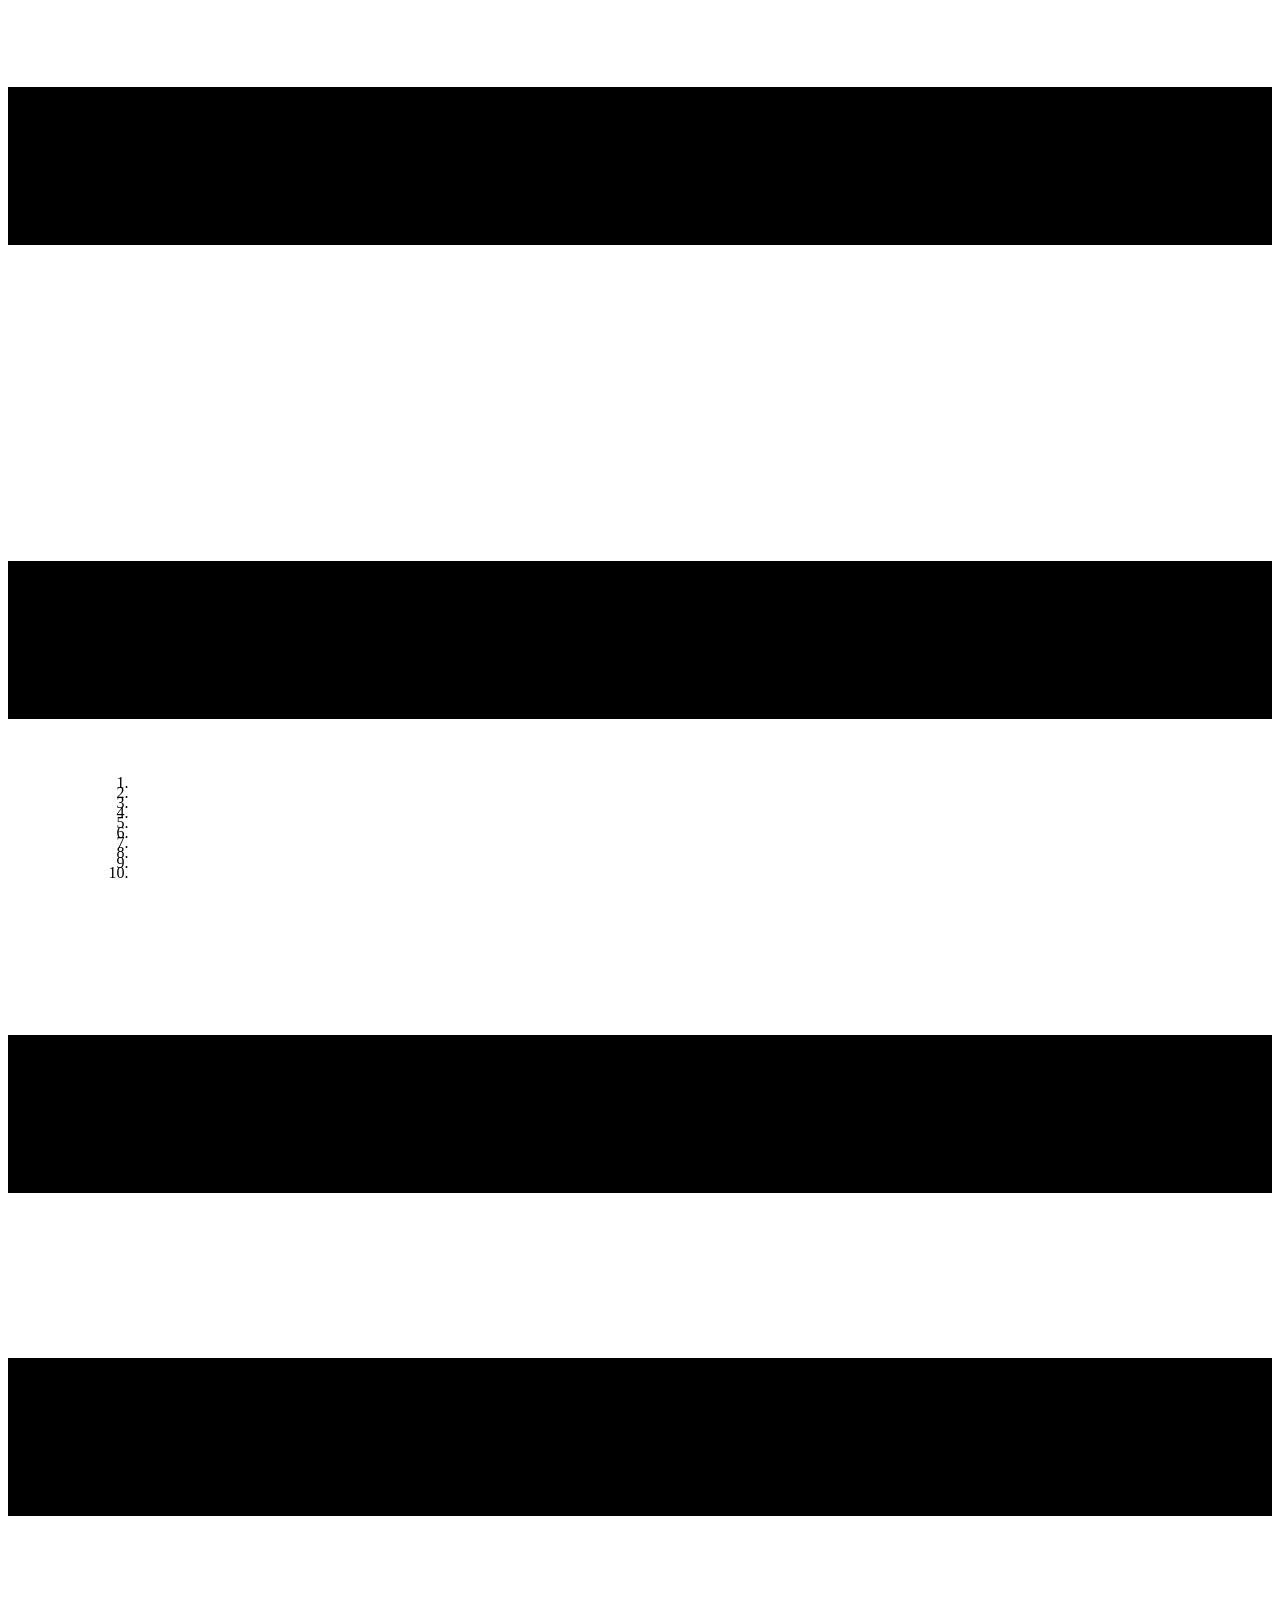
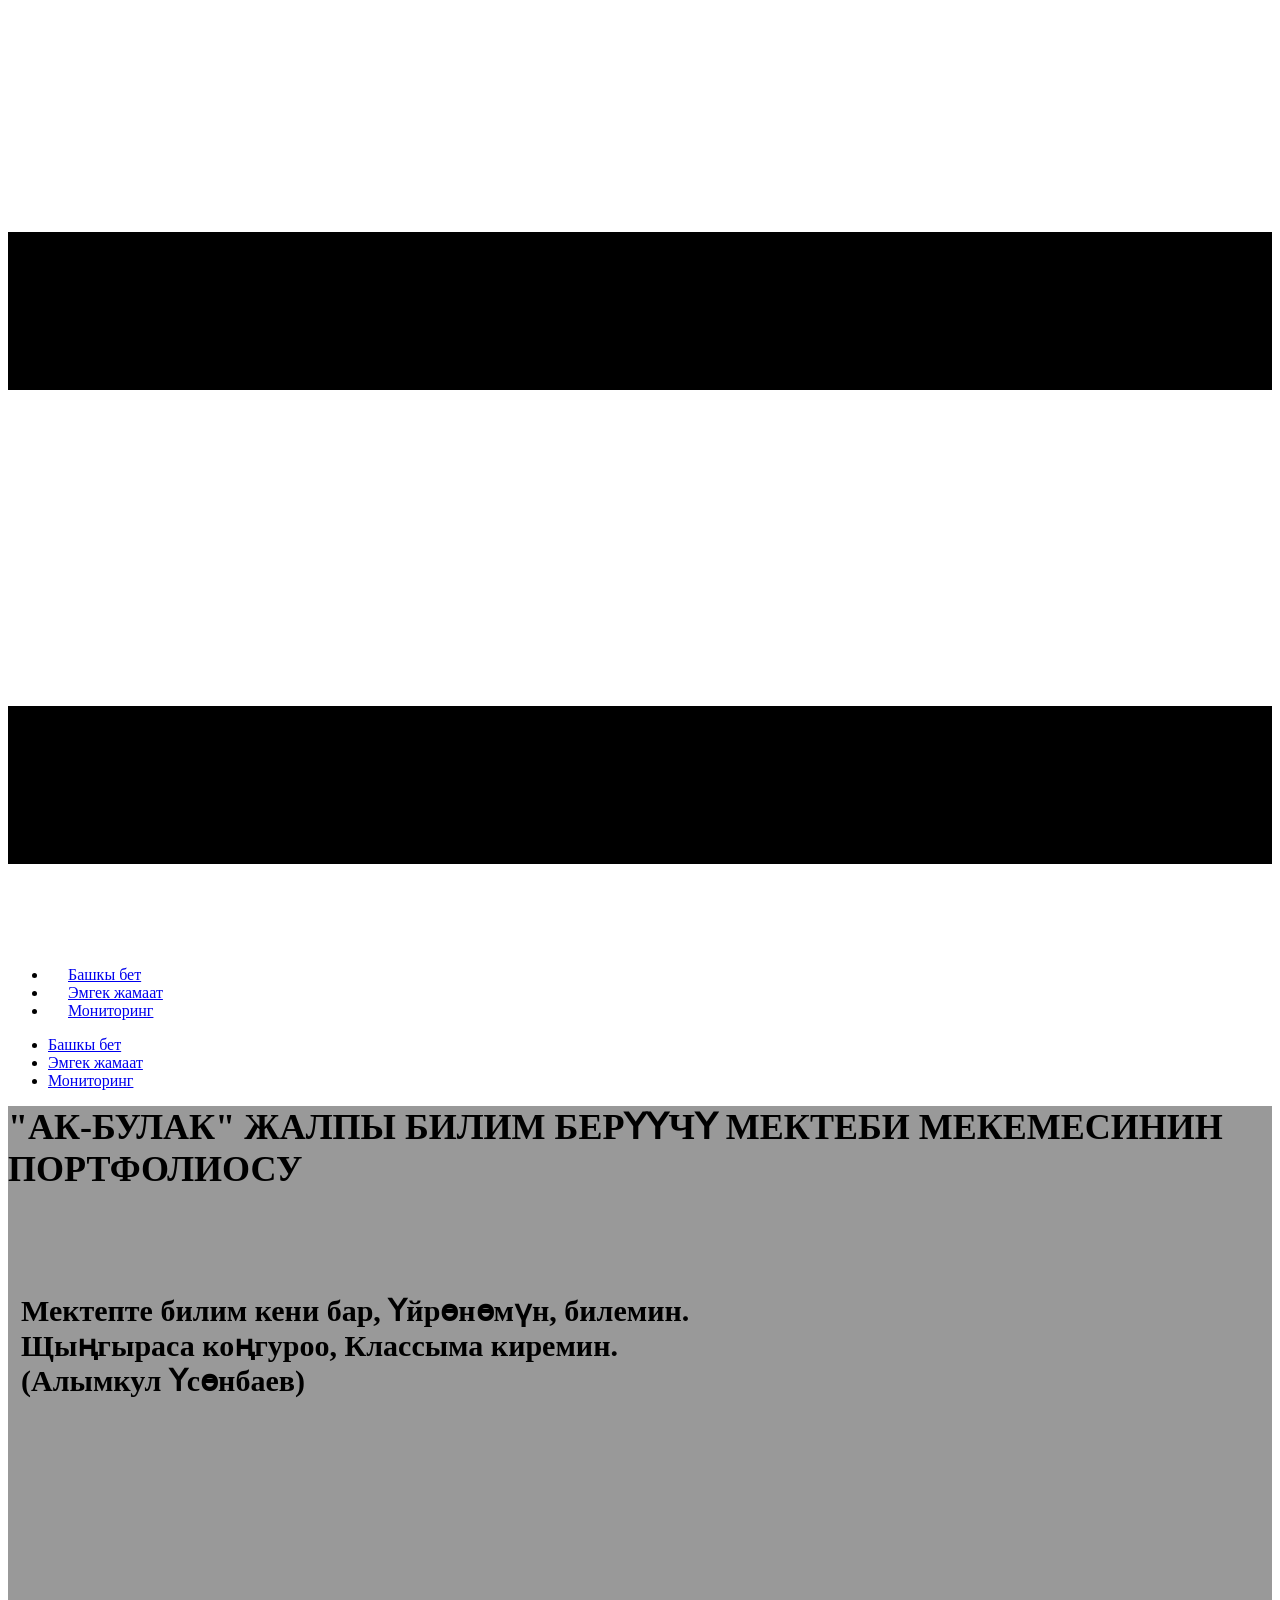
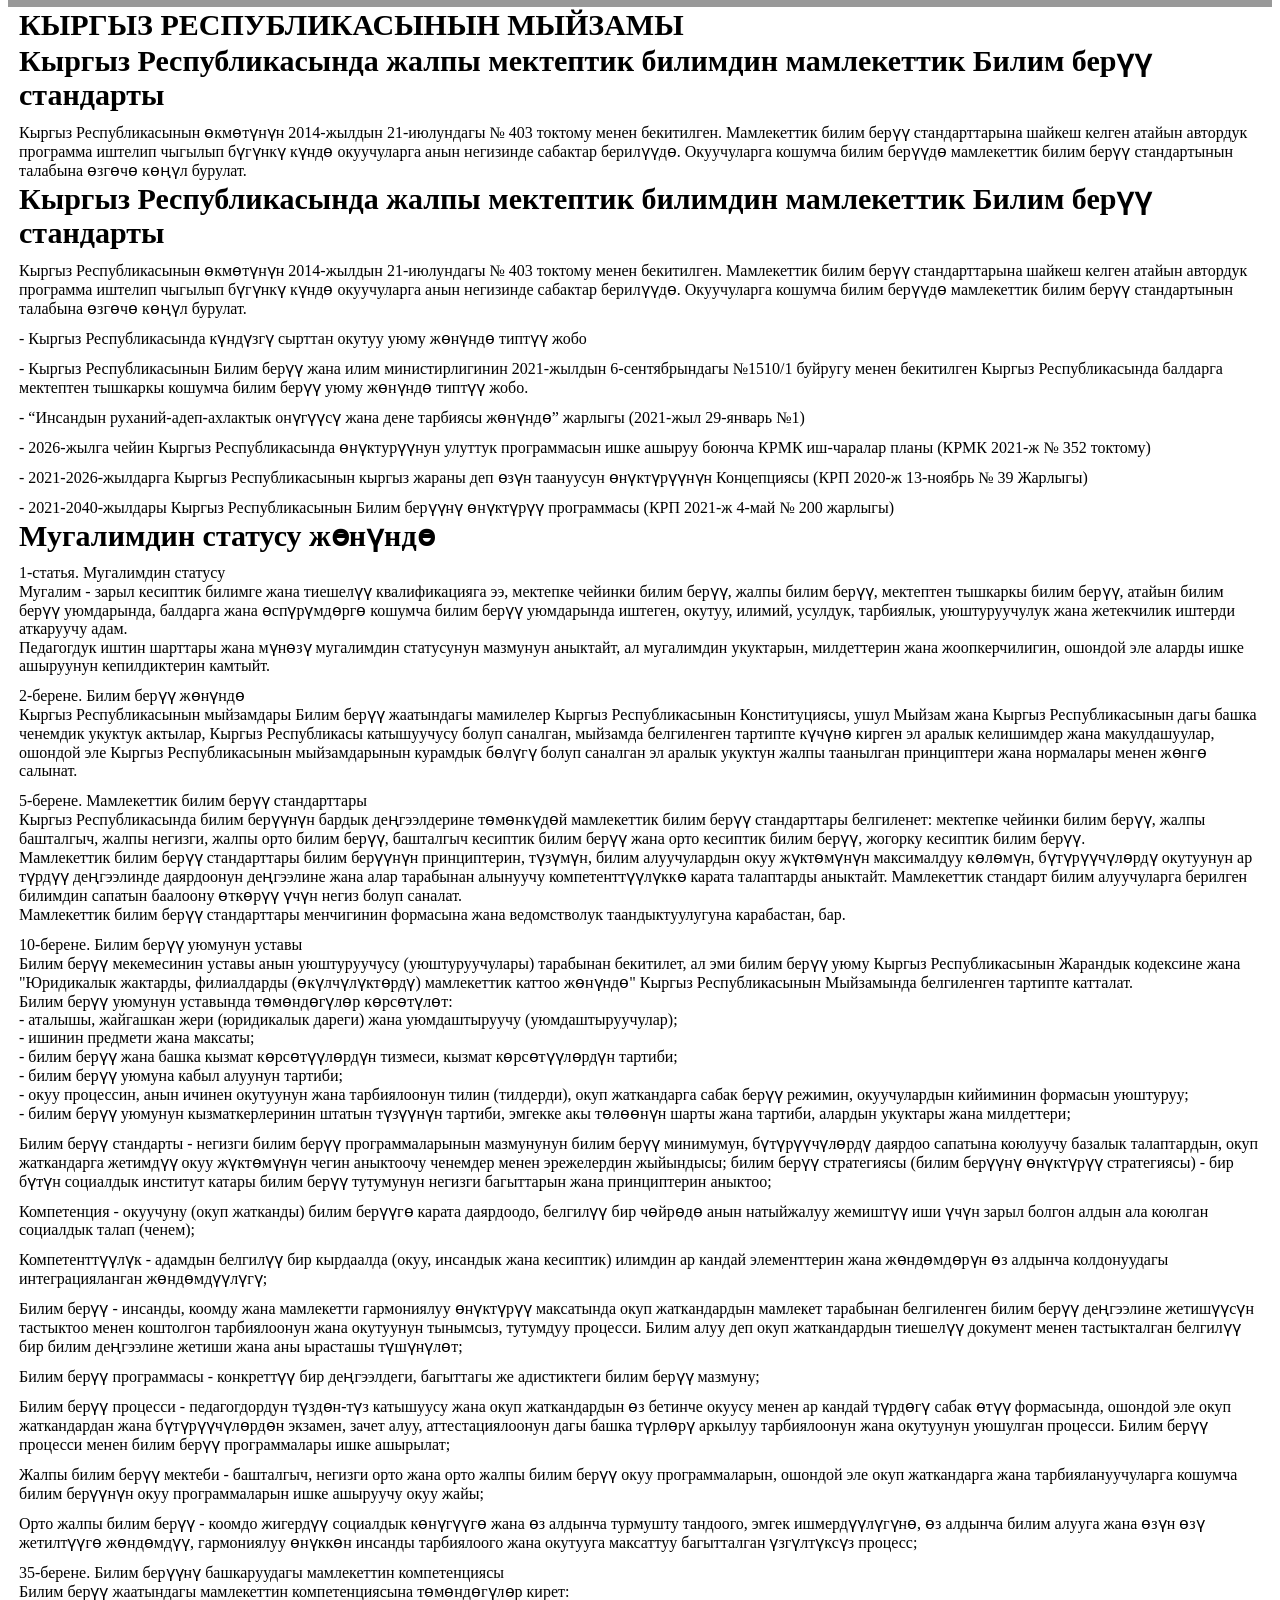
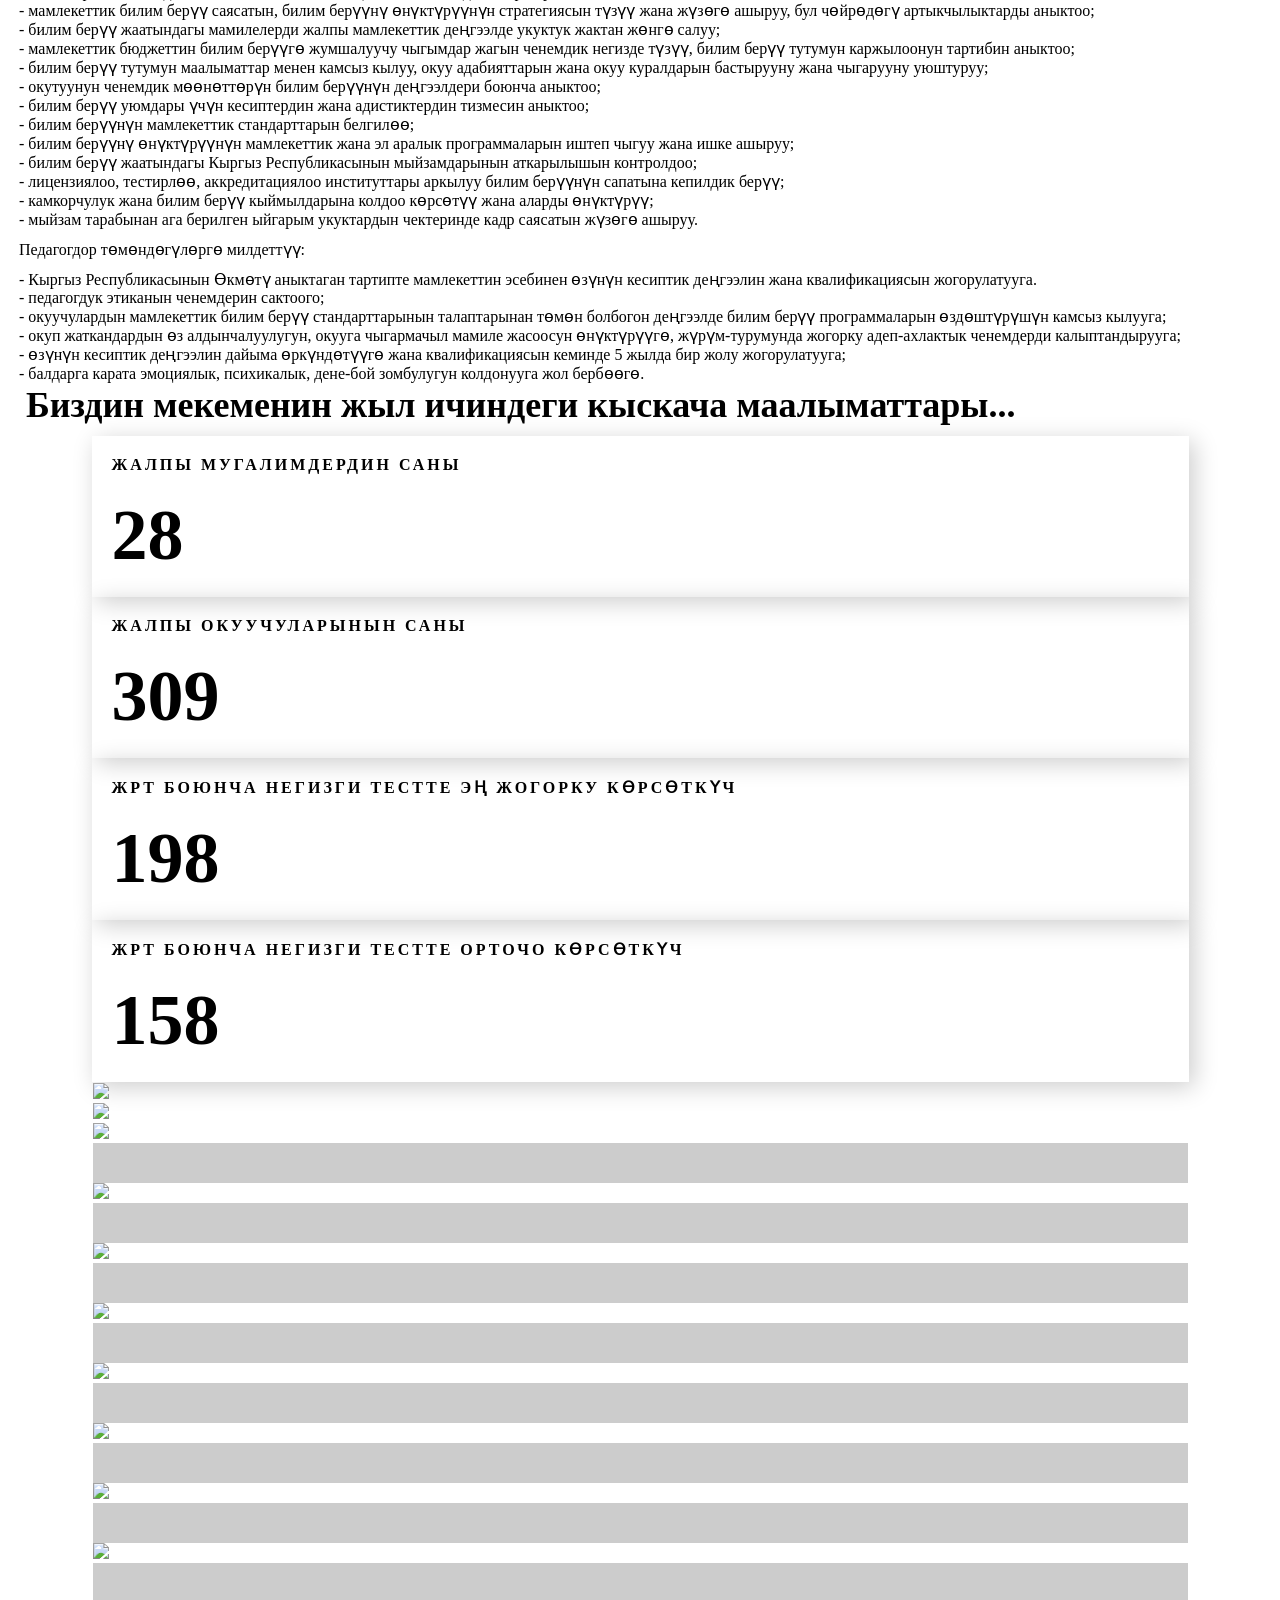
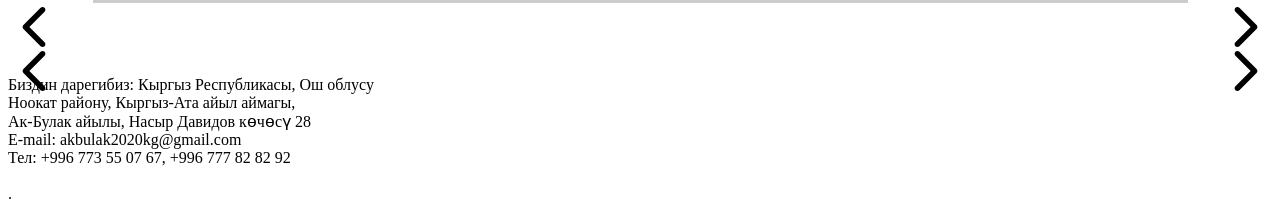
==== index.html @ a294e68c "Add files via upload" ====
<!DOCTYPE html>
<html style="font-size: 16px;" lang="ru"><head>
    <meta name="viewport" content="width=device-width, initial-scale=1.0">
    <meta charset="utf-8">
    <meta name="keywords" content="Архитекторская компания, О нас, 01, 02, 03, Преимущества работы с нами, Полный комплекс инжиниринговых услуг, 01, 02, 03, Наш путь, Ваше видение плюс наш опыт, Мы утверждаем, что хорошие идеи могут прийти откуда угодно., Подпишитесь и следите за нами">
    <meta name="description" content="">
    <title>Главная</title>
    <link rel="stylesheet" href="nicepage.css" media="screen">
<link rel="stylesheet" href="index.css" media="screen">
    <script class="u-script" type="text/javascript" src="jquery.js" defer=""></script>
    <script class="u-script" type="text/javascript" src="nicepage.js" defer=""></script>
    <meta name="generator" content="Nicepage 7.2.3, nicepage.com">
    <link id="u-theme-google-font" rel="stylesheet" href="https://fonts.googleapis.com/css?family=Montserrat:100,100i,200,200i,300,300i,400,400i,500,500i,600,600i,700,700i,800,800i,900,900i|Open+Sans:300,300i,400,400i,500,500i,600,600i,700,700i,800,800i">
    <link id="u-page-google-font" rel="stylesheet" href="https://fonts.googleapis.com/css?family=Montserrat:100,100i,200,200i,300,300i,400,400i,500,500i,600,600i,700,700i,800,800i,900,900i|Lato:100,100i,300,300i,400,400i,700,700i,900,900i">
    <script type="application/ld+json">{
		"@context": "http://schema.org",
		"@type": "Organization",
		"name": ""
}</script>
    <meta name="theme-color" content="#478ac9">
    <meta property="og:title" content="Главная">
    <meta property="og:type" content="website">
  <meta data-intl-tel-input-cdn-path="intlTelInput/"></head>
  <body data-home-page="Главная.html" data-home-page-title="Главная" data-path-to-root="./" data-include-products="false" class="u-body u-xl-mode" data-lang="ru">
    <header class="u-clearfix u-custom-color-2 u-header u-header" id="sec-9c3a">
      <div class="u-clearfix u-sheet u-valign-middle u-sheet-1">
        <nav class="u-align-center u-menu u-menu-one-level u-offcanvas u-menu-1">
          <div class="menu-collapse u-custom-font u-font-georgia" style="font-size: 1.875rem; letter-spacing: 0px; font-weight: 700;">
            <a class="u-button-style u-custom-left-right-menu-spacing u-custom-padding-bottom u-custom-text-active-color u-custom-text-hover-color u-custom-top-bottom-menu-spacing u-hamburger-link u-nav-link u-text-active-palette-1-base u-text-hover-palette-2-base" href="#">
              <svg class="u-svg-link" viewBox="0 0 24 24">
                <use xlink:href="#menu-hamburger"></use></svg>
              <svg class="u-svg-content" version="1.1" id="menu-hamburger" viewBox="0 0 16 16" x="0px" y="0px" xmlns:xlink="http://www.w3.org/1999/xlink" xmlns="http://www.w3.org/2000/svg"><g><rect y="1" width="16" height="2"></rect><rect y="7" width="16" height="2"></rect><rect y="13" width="16" height="2"></rect>
</g></svg>
            </a>
          </div>
          <div class="u-nav-container">
            <ul class="u-custom-font u-font-georgia u-nav u-unstyled u-nav-1">
              <li class="u-nav-item">
                <a class="u-button-style u-nav-link u-text-active-custom-color-4 u-text-hover-custom-color-5" href="index.html" target="_blank" style="padding: 10px 20px;">Башкы бет</a>
</li><li class="u-nav-item">
  <a class="u-button-style u-nav-link u-text-active-custom-color-4 u-text-hover-custom-color-5" href="Эмгек.html" target="_blank" style="padding: 10px 20px;">Эмгек жамаат</a>
</li><li class="u-nav-item">
  <a class="u-button-style u-nav-link u-text-active-custom-color-4 u-text-hover-custom-color-5" href="Мониторинг.html" target="_blank" style="padding: 10px 20px;">Мониторинг</a>
</li></ul>
          </div>
          <div class="u-nav-container-collapse">
            <div class="u-black u-container-style u-inner-container-layout u-opacity u-opacity-95 u-sidenav">
              <div class="u-inner-container-layout u-sidenav-overflow">
                <div class="u-menu-close"></div>
                <ul class="u-align-center u-nav u-popupmenu-items u-unstyled u-nav-2">
                  <li class="u-nav-item">
                    <a class="u-button-style u-nav-link" href="index.html" target="_blank">Башкы бет</a>
</li><li class="u-nav-item">
  <a class="u-button-style u-nav-link" href="Эмгек.html" target="_blank">Эмгек жамаат</a>
</li><li class="u-nav-item">
  <a class="u-button-style u-nav-link" href="Мониторинг.html" target="_blank">Мониторинг</a>
</li></ul>
              </div>
            </div>
            <div class="u-black u-menu-overlay u-opacity u-opacity-70"></div>
          </div>
        </nav>
      </div>
    </header>
    <section class="u-align-center u-clearfix u-image u-shading u-section-1" id="sec-f0cb" data-image-width="1600" data-image-height="900">
      <div class="u-clearfix u-sheet u-valign-middle u-sheet-1">
        <h1 class="u-align-center u-custom-font u-font-georgia u-text u-text-custom-color-2 u-title u-text-1">"АК-БУЛАК" ЖАЛПЫ БИЛИМ БЕРҮҮЧҮ МЕКТЕБИ МЕКЕМЕСИНИН ПОРТФОЛИОСУ</h1>
        <br><br><br><br><br>
        <p class="u-align-center u-custom-font u-font-georgia u-large-text u-text u-text-variant u-text-2"> Мектепте билим кени бар,
          Үйрөнөмүн, билемин.
          <br>  Щыңгыраса коңгуроо,
          Классыма киремин.
          <br>(Алымкул Үсөнбаев)</p>
      </div>
    </section>
    <section class="u-align-center u-clearfix u-text-active-custom-color-4 u-section-2" id="sec-3f55">
      <div class="u-clearfix u-sheet u-valign-middle u-sheet-1">
        <h4 class="u-align-center u-custom-font u-font-georgia u-text u-text-custom-color-1 u-text-1">КЫРГЫЗ РЕСПУБЛИКАСЫНЫН МЫЙЗАМЫ</h4>
        <h4 class="u-align-center u-custom-font u-font-georgia u-text u-text-custom-color-3 u-text-1 u-text-custom-color-4">
          Кыргыз Республикасында жалпы мектептик билимдин мамлекеттик Билим берүү стандарты
        </h4>
        <h4 class="u-align-justify u-custom-font u-font-georgia u-text u-text-2">
        Кыргыз Республикасынын өкмөтүнүн 2014-жылдын 21-июлундагы № 403
          токтому менен бекитилген.
          Мамлекеттик билим берүү стандарттарына шайкеш келген атайын автордук
          программа иштелип чыгылып бүгүнкү күндө окуучуларга анын негизинде сабактар
          берилүүдө. Окуучуларга кошумча билим берүүдө мамлекеттик билим берүү
          стандартынын талабына өзгөчө көңүл бурулат. </h4>
          <h4 class="u-align-center u-custom-font u-font-georgia u-text u-text-custom-color-3 u-text-1 u-text-custom-color-4">
          Кыргыз Республикасында жалпы мектептик билимдин мамлекеттик Билим берүү стандарты
        </h4>
        <h4 class="u-align-justify u-custom-font u-font-georgia u-text u-text-2">
        Кыргыз Республикасынын өкмөтүнүн 2014-жылдын 21-июлундагы № 403
          токтому менен бекитилген.
          Мамлекеттик билим берүү стандарттарына шайкеш келген атайын автордук
          программа иштелип чыгылып бүгүнкү күндө окуучуларга анын негизинде сабактар
          берилүүдө. Окуучуларга кошумча билим берүүдө мамлекеттик билим берүү
          стандартынын талабына өзгөчө көңүл бурулат. </h4>
          <h4 class="u-align-justify u-custom-font u-font-georgia u-text u-text-2 u-text-custom-color-1">
            - Кыргыз Республикасында күндүзгү сырттан окутуу уюму жөнүндө типтүү жобо
          </h4>
          <h4 class="u-align-justify u-custom-font u-font-georgia u-text u-text-2 u-text-custom-color-1">
            - Кыргыз Республикасынын Билим берүү жана илим министирлигинин 2021-жылдын
            6-сентябрындагы №1510/1 буйругу менен бекитилген Кыргыз Республикасында балдарга
            мектептен тышкаркы кошумча билим берүү уюму жөнүндө типтүү жобо.
            </h4>
            <h4 class="u-align-justify u-custom-font u-font-georgia u-text u-text-2 u-text-custom-color-1">
             - “Инсандын руханий-адеп-ахлактык онүгүүсү жана дене тарбиясы жөнүндө”
             жарлыгы (2021-жыл 29-январь №1)
            </h4>
            <h4 class="u-align-justify u-custom-font u-font-georgia u-text u-text-2 u-text-custom-color-1">
              - 2026-жылга чейин Кыргыз Республикасында өнүктурүүнун улуттук программасын ишке
              ашыруу боюнча КРМК иш-чаралар планы (КРМК 2021-ж № 352 токтому)
             </h4>
             <h4 class="u-align-justify u-custom-font u-font-georgia u-text u-text-2 u-text-custom-color-1">
              - 2021-2026-жылдарга Кыргыз Республикасынын кыргыз жараны деп өзүн таануусун
              өнүктүрүүнүн Концепциясы (КРП 2020-ж 13-ноябрь № 39 Жарлыгы)
             </h4>
              <h4 class="u-align-justify u-custom-font u-font-georgia u-text u-text-2 u-text-custom-color-1">
                - 2021-2040-жылдары Кыргыз Республикасынын Билим берүүнү өнүктүрүү программасы
                (КРП 2021-ж 4-май № 200 жарлыгы)
              </h4>
              <h4 class="u-align-center u-custom-font u-font-georgia u-text u-text-custom-color-3 u-text-1 u-text-custom-color-4">
                Мугалимдин статусу жөнүндө </h4>
                <h4 class="u-align-justify u-custom-font u-font-georgia u-text u-text-2">
                  1-статья. Мугалимдин статусу<br>
 Мугалим - зарыл кесиптик билимге жана тиешелүү квалификацияга ээ, мектепке
чейинки билим берүү, жалпы билим берүү, мектептен тышкаркы билим берүү, атайын
билим берүү уюмдарында, балдарга жана өспүрүмдөргө кошумча билим берүү
уюмдарында иштеген, окутуу, илимий, усулдук, тарбиялык, уюштуруучулук жана
жетекчилик иштерди аткаруучу адам. <br> Педагогдук иштин шарттары жана мүнөзү мугалимдин статусунун мазмунун
аныктайт, ал мугалимдин укуктарын, милдеттерин жана жоопкерчилигин, ошондой эле
аларды ишке ашыруунун кепилдиктерин камтыйт.</h4>
<h4  class="u-align-justify u-custom-font u-font-georgia u-text u-text-2">
  2-берене. Билим берүү жөнүндө<br>
Кыргыз Республикасынын мыйзамдары Билим берүү жаатындагы мамилелер
Кыргыз Республикасынын Конституциясы, ушул Мыйзам жана Кыргыз
Республикасынын дагы башка ченемдик укуктук актылар, Кыргыз Республикасы
катышуучусу болуп саналган, мыйзамда белгиленген тартипте күчүнө кирген эл
аралык келишимдер жана макулдашуулар, ошондой эле Кыргыз Республикасынын
мыйзамдарынын курамдык бөлүгү болуп саналган эл аралык укуктун жалпы
таанылган принциптери жана нормалары менен жөнгө салынат.</h4>
<h4  class="u-align-justify u-custom-font u-font-georgia u-text u-text-2">5-берене. Мамлекеттик билим берүү стандарттары<br>
  Кыргыз Республикасында билим берүүнүн бардык деңгээлдерине төмөнкүдөй
мамлекеттик билим берүү стандарттары белгиленет: мектепке чейинки билим
берүү, жалпы башталгыч, жалпы негизги, жалпы орто билим берүү, башталгыч
кесиптик билим берүү жана орто кесиптик билим берүү, жогорку кесиптик билим
берүү.<br>
Мамлекеттик билим берүү стандарттары билим берүүнүн принциптерин,
түзүмүн, билим алуучулардын окуу жүктөмүнүн максималдуу көлөмүн,
бүтүрүүчүлөрдү окутуунун ар түрдүү деңгээлинде даярдоонун деңгээлине жана
алар тарабынан алынуучу компетенттүүлүккө карата талаптарды аныктайт.
Мамлекеттик стандарт билим алуучуларга берилген билимдин сапатын
баалоону өткөрүү үчүн негиз болуп саналат.<br>
Мамлекеттик билим берүү стандарттары менчигинин формасына жана
ведомстволук таандыктуулугуна карабастан, бар.</h4>
<h4  class="u-align-justify u-custom-font u-font-georgia u-text u-text-2">10-берене. Билим берүү уюмунун уставы<br>
Билим берүү мекемесинин уставы анын уюштуруучусу (уюштуруучулары)
тарабынан бекитилет, ал эми билим берүү уюму Кыргыз Республикасынын
Жарандык кодексине жана "Юридикалык жактарды, филиалдарды
(өкүлчүлүктөрдү) мамлекеттик каттоо жөнүндө" Кыргыз Республикасынын
Мыйзамында белгиленген тартипте катталат.<br>
Билим берүү уюмунун уставында төмөндөгүлөр көрсөтүлөт:<br>
- аталышы, жайгашкан жери (юридикалык дареги) жана уюмдаштыруучу
(уюмдаштыруучулар);<br>
- ишинин предмети жана максаты;<br>
- билим берүү жана башка кызмат көрсөтүүлөрдүн тизмеси, кызмат
көрсөтүүлөрдүн тартиби;<br>
- билим берүү уюмуна кабыл алуунун тартиби;<br>
- окуу процессин, анын ичинен окутуунун жана тарбиялоонун тилин (тилдерди),
окуп жаткандарга сабак берүү режимин, окуучулардын кийиминин формасын
уюштуруу;<br>
- билим берүү уюмунун кызматкерлеринин штатын түзүүнүн тартиби, эмгекке
акы төлөөнүн шарты жана тартиби, алардын укуктары жана милдеттери;</h4>
<h4 class="u-align-justify u-custom-font u-font-georgia u-text u-text-2  u-text-custom-color-4">
Билим берүү стандарты - негизги билим берүү программаларынын
мазмунунун билим берүү минимумун, бүтүрүүчүлөрдү даярдоо сапатына коюлуучу
базалык талаптардын, окуп жаткандарга жетимдүү окуу жүктөмүнүн чегин
аныктоочу ченемдер менен эрежелердин жыйындысы;
билим берүү стратегиясы (билим берүүнү өнүктүрүү стратегиясы) - бир
бүтүн социалдык институт катары билим берүү тутумунун негизги багыттарын
жана принциптерин аныктоо;</h4>
<h4 class="u-align-justify u-custom-font u-font-georgia u-text u-text-2  u-text-custom-color-4">
Компетенция - окуучуну (окуп жатканды) билим берүүгө карата даярдоодо,
белгилүү бир чөйрөдө анын натыйжалуу жемиштүү иши үчүн зарыл болгон алдын
ала коюлган социалдык талап (ченем);</h4>
<h4 class="u-align-justify u-custom-font u-font-georgia u-text u-text-2  u-text-custom-color-4">
Компетенттүүлүк - адамдын белгилүү бир кырдаалда (окуу, инсандык жана
кесиптик) илимдин ар кандай элементтерин жана жөндөмдөрүн өз алдынча
колдонуудагы интеграцияланган жөндөмдүүлүгү;</h4>
<h4 class="u-align-justify u-custom-font u-font-georgia u-text u-text-2  u-text-custom-color-4">
  Билим берүү - инсанды, коомду жана мамлекетти гармониялуу өнүктүрүү
максатында окуп жаткандардын мамлекет тарабынан белгиленген билим берүү
деңгээлине жетишүүсүн тастыктоо менен коштолгон тарбиялоонун жана окутуунун
тынымсыз, тутумдуу процесси. Билим алуу деп окуп жаткандардын тиешелүү
документ менен тастыкталган белгилүү бир билим деңгээлине жетиши жана аны
ырасташы түшүнүлөт;</h4>
<h4  class="u-align-justify u-custom-font u-font-georgia u-text u-text-2  u-text-custom-color-4">
Билим берүү программасы - конкреттүү бир деңгээлдеги, багыттагы же
адистиктеги билим берүү мазмуну;</h4>
<h4  class="u-align-justify u-custom-font u-font-georgia u-text u-text-2  u-text-custom-color-4">
Билим берүү процесси - педагогдордун түздөн-түз катышуусу жана окуп
жаткандардын өз бетинче окуусу менен ар кандай түрдөгү сабак өтүү
формасында, ошондой эле окуп жаткандардан жана бүтүрүүчүлөрдөн экзамен,
зачет алуу, аттестациялоонун дагы башка түрлөрү аркылуу тарбиялоонун жана
окутуунун уюшулган процесси. Билим берүү процесси менен билим берүү
программалары ишке ашырылат;</h4>
<h4  class="u-align-justify u-custom-font u-font-georgia u-text u-text-2  u-text-custom-color-4">
Жалпы билим берүү мектеби - башталгыч, негизги орто жана орто жалпы
билим берүү окуу программаларын, ошондой эле окуп жаткандарга жана
тарбиялануучуларга кошумча билим берүүнүн окуу программаларын ишке
ашыруучу окуу жайы;</h4>
<h4  class="u-align-justify u-custom-font u-font-georgia u-text u-text-2  u-text-custom-color-1">
  Oрто жалпы билим берүү - коомдо жигердүү социалдык көнүгүүгө жана өз
алдынча турмушту тандоого, эмгек ишмердүүлүгүнө, өз алдынча билим алууга
жана өзүн өзү жетилтүүгө жөндөмдүү, гармониялуу өнүккөн инсанды тарбиялоого
жана окутууга максаттуу багытталган үзгүлтүксүз процесс;
</h4>
<h4  class="u-align-justify u-custom-font u-font-georgia u-text u-text-2  u-text-custom-color-1">
  35-берене. Билим берүүнү башкаруудагы мамлекеттин компетенциясы<br>
  Билим берүү жаатындагы мамлекеттин компетенциясына төмөндөгүлөр кирет:<br>
- мамлекеттик билим берүү саясатын, билим берүүнү өнүктүрүүнүн
стратегиясын түзүү жана жүзөгө ашыруу, бул чөйрөдөгү артыкчылыктарды
аныктоо;<br>
- билим берүү жаатындагы мамилелерди жалпы мамлекеттик деңгээлде
укуктук жактан жөнгө салуу;<br>
- мамлекеттик бюджеттин билим берүүгө жумшалуучу чыгымдар жагын
ченемдик негизде түзүү, билим берүү тутумун каржылоонун тартибин аныктоо;<br>
- билим берүү тутумун маалыматтар менен камсыз кылуу, окуу адабияттарын
жана окуу куралдарын бастырууну жана чыгарууну уюштуруу;<br>
- окутуунун ченемдик мөөнөттөрүн билим берүүнүн деңгээлдери боюнча
аныктоо;<br>
- билим берүү уюмдары үчүн кесиптердин жана адистиктердин тизмесин
аныктоо;<br>
- билим берүүнүн мамлекеттик стандарттарын белгилөө;<br>
- билим берүүнү өнүктүрүүнүн мамлекеттик жана эл аралык программаларын
иштеп чыгуу жана ишке ашыруу;<br>
- билим берүү жаатындагы Кыргыз Республикасынын мыйзамдарынын
аткарылышын контролдоо;<br>
- лицензиялоо, тестирлөө, аккредитациялоо институттары аркылуу билим
берүүнүн сапатына кепилдик берүү;<br>
- камкорчулук жана билим берүү кыймылдарына колдоо көрсөтүү жана аларды
өнүктүрүү;<br>
- мыйзам тарабынан ага берилген ыйгарым укуктардын чектеринде кадр
саясатын жүзөгө ашыруу.</h4>
<h4 class="u-align-justify u-custom-font u-font-georgia u-text u-text-2  u-text-custom-color-4">Педагогдор төмөндөгүлөргө милдеттүү:</h4>
<h4  class="u-align-justify u-custom-font u-font-georgia u-text u-text-2  u-text-custom-color-1">
- Кыргыз Республикасынын Өкмөтү аныктаган тартипте мамлекеттин эсебинен
өзүнүн кесиптик деңгээлин жана квалификациясын жогорулатууга.<br>
- педагогдук этиканын ченемдерин сактоого;<br>
- окуучулардын мамлекеттик билим берүү стандарттарынын талаптарынан
төмөн болбогон деңгээлде билим берүү программаларын өздөштүрүшүн камсыз
кылууга;<br>
- окуп жаткандардын өз алдынчалуулугун, окууга чыгармачыл мамиле
жасоосун өнүктүрүүгө, жүрүм-турумунда жогорку адеп-ахлактык ченемдерди
калыптандырууга;<br>
- өзүнүн кесиптик деңгээлин дайыма өркүндөтүүгө жана квалификациясын
кеминде 5 жылда бир жолу жогорулатууга;<br>
- балдарга карата эмоциялык, психикалык, дене-бой зомбулугун колдонууга
жол бербөөгө.</h4>
      </div>
    </section>
    <section class="u-align-center u-clearfix u-container-align-center u-white u-section-7" id="carousel_64a2">
      <div class="u-clearfix u-sheet u-valign-middle-lg u-valign-middle-md u-valign-middle-sm u-valign-middle-xl u-sheet-1">
        <h2 class="u-custom-font u-font-georgia u-text u-text-custom-color-4 u-text-1">Биздин мекеменин жыл ичиндеги кыскача маалыматтары...</h2>
        <div class="u-expanded-width-md u-expanded-width-sm u-expanded-width-xs u-list u-list-1">
          <div class="u-repeater u-repeater-1">
            <div class="u-align-center u-container-align-center u-container-style u-custom-color-2 u-list-item u-radius-20 u-repeater-item u-shape-round u-list-item-1">
              <div class="u-container-layout u-similar-container u-valign-middle u-container-layout-1">
                <p class="u-text u-font-georgia u-text-2">Жалпы мугалимдердин саны</p>
                <h3 class="u-custom-font u-font-montserrat u-text u-text-default u-text-3" data-animation-name="counter" data-animation-event="scroll" data-animation-duration="3000">28</h3>
              </div>
            </div>
            <div class="u-align-center u-container-align-center u-container-style u-custom-color-2 u-list-item u-radius-20 u-repeater-item u-shape-round u-list-item-2">
              <div class="u-container-layout u-similar-container u-valign-middle u-container-layout-2">
                <p class="u-text u-text-default u-text-4">Жалпы окуучуларынын саны</p>
                <h3 class="u-custom-font u-font-montserrat u-text u-text-default u-text-5" data-animation-name="counter" data-animation-event="scroll" data-animation-duration="3000">309</h3>
              </div>
            </div>
            <div class="u-align-center u-container-align-center u-container-style u-custom-color-2 u-list-item u-radius-20 u-repeater-item u-shape-round u-list-item-3">
              <div class="u-container-layout u-similar-container u-valign-middle u-container-layout-3">
                <p class="u-text u-text-default u-text-6">ЖРТ боюнча негизги тестте эң жогорку көрсөткүч</p>
                <h3 class="u-custom-font u-font-montserrat u-text u-text-default u-text-7" data-animation-name="counter" data-animation-event="scroll" data-animation-duration="3000">198</h3>
              </div>
            </div>
            <div class="u-align-center u-container-align-center u-container-style u-custom-color-2 u-list-item u-radius-20 u-repeater-item u-shape-round u-list-item-4">
              <div class="u-container-layout u-similar-container u-valign-middle u-container-layout-4">
                <p class="u-text u-text-default u-text-8">ЖРТ боюнча  негизги тестте орточо көрсөткүч</p>
                <h3 class="u-custom-font u-font-montserrat u-text u-text-default u-text-9" data-animation-name="counter" data-animation-event="scroll" data-animation-duration="3000">158</h3>
              </div>
            </div>
          </div>
        </div>
      </div>
    </section>
    <section class="u-clearfix u-palette-2-base u-section-8" id="sec-012b">
      <div class="u-clearfix u-sheet u-valign-middle-md u-valign-middle-sm u-valign-middle-xs u-sheet-1">
        <div class="u-align-center u-carousel u-expanded-width-md u-expanded-width-sm u-expanded-width-xs u-gallery u-gallery-slider u-layout-carousel u-lightbox u-no-transition u-show-text-on-hover u-gallery-1" data-interval="5000" data-u-ride="carousel" id="carousel-95b2">
          <ol class="u-absolute-hcenter u-carousel-indicators u-carousel-indicators-1">
            <li data-u-target="#carousel-95b2" data-u-slide-to="0" class="u-active u-grey-70 u-shape-circle" style="width: 10px; height: 10px;"></li>
            <li data-u-target="#carousel-95b2" data-u-slide-to="1" class="u-grey-70 u-shape-circle" style="width: 10px; height: 10px;"></li>
            <li data-u-target="#carousel-95b2" data-u-slide-to="2" class="u-grey-70 u-shape-circle" style="width: 10px; height: 10px;"></li>
            <li data-u-target="#carousel-95b2" data-u-slide-to="3" class="u-grey-70 u-shape-circle" style="width: 10px; height: 10px;"></li>
            <li data-u-target="#carousel-95b2" data-u-slide-to="4" class="u-grey-70 u-shape-circle" style="width: 10px; height: 10px;"></li>
            <li data-u-target="#carousel-95b2" data-u-slide-to="5" class="u-grey-70 u-shape-circle" style="width: 10px; height: 10px;"></li>
            <li data-u-target="#carousel-95b2" data-u-slide-to="6" class="u-grey-70 u-shape-circle" style="width: 10px; height: 10px;"></li>
            <li data-u-target="#carousel-95b2" data-u-slide-to="7" class="u-grey-70 u-shape-circle" style="width: 10px; height: 10px;"></li>
            <li data-u-target="#carousel-95b2" data-u-slide-to="8" class="u-grey-70 u-shape-circle" style="width: 10px; height: 10px;"></li>
            <li data-u-target="#carousel-95b2" data-u-slide-to="9" class="u-grey-70 u-shape-circle" style="width: 10px; height: 10px;"></li>
          </ol>
          <div class="u-carousel-inner u-gallery-inner" role="listbox">
            <div class="u-active u-carousel-item u-effect-fade u-gallery-item u-carousel-item-1">
              <div class="u-back-slide" data-image-width="1600" data-image-height="900">
                <img class="u-back-image u-expanded" src="images/Fon1.jpg">
              </div>
            </div>
            <div class="u-carousel-item u-effect-fade u-gallery-item u-carousel-item-2">
              <div class="u-back-slide" data-image-width="1600" data-image-height="900">
                <img class="u-back-image u-expanded" src="images/Fon2.jpg">
              </div>
            </div>
            <div class="u-carousel-item u-effect-fade u-gallery-item u-carousel-item-3" data-image-width="1600" data-image-height="900">
              <div class="u-back-slide">
                <img class="u-back-image u-expanded" src="images/Fon3.jpg">
              </div>
              <div class="u-align-center u-over-slide u-shading u-valign-bottom u-over-slide-3"></div>
              <style data-mode="XL"></style>
              <style data-mode="LG"></style>
              <style data-mode="MD" data-visited="true"></style>
              <style data-mode="SM"></style>
              <style data-mode="XS" data-visited="true"></style>
            </div>
            <div class="u-carousel-item u-effect-fade u-gallery-item u-carousel-item-4" data-image-width="1600" data-image-height="900">
              <div class="u-back-slide">
                <img class="u-back-image u-expanded" src="images/Fon4.jpg">
              </div>
              <div class="u-align-center u-over-slide u-shading u-valign-bottom u-over-slide-4"></div>
              <style data-mode="XL"></style>
              <style data-mode="LG"></style>
              <style data-mode="MD" data-visited="true"></style>
              <style data-mode="SM"></style>
              <style data-mode="XS" data-visited="true"></style>
            </div>
            <div class="u-carousel-item u-effect-fade u-gallery-item u-carousel-item-5" data-image-width="1080" data-image-height="720">
              <div class="u-back-slide">
                <img class="u-back-image u-expanded" src="images/Fon5.jpg">
              </div>
              <div class="u-align-center u-over-slide u-shading u-valign-bottom u-over-slide-5"></div>
              <style data-mode="XL"></style>
              <style data-mode="LG"></style>
              <style data-mode="MD" data-visited="true"></style>
              <style data-mode="SM"></style>
              <style data-mode="XS" data-visited="true"></style>
            </div>
            <div class="u-carousel-item u-effect-fade u-gallery-item u-carousel-item-6" data-image-width="1920" data-image-height="1080">
              <div class="u-back-slide">
                <img class="u-back-image u-expanded" src="images/Fon6.jpg">
              </div>
              <div class="u-align-center u-over-slide u-shading u-valign-bottom u-over-slide-6"></div>
              <style data-mode="XL"></style>
              <style data-mode="LG"></style>
              <style data-mode="MD" data-visited="true"></style>
              <style data-mode="SM"></style>
              <style data-mode="XS" data-visited="true"></style>
            </div>
            <div class="u-carousel-item u-effect-fade u-gallery-item u-carousel-item-7" data-image-width="1920" data-image-height="1080">
              <div class="u-back-slide">
                <img class="u-back-image u-expanded" src="images/Fon10.jpg">
              </div>
              <div class="u-align-center u-over-slide u-shading u-valign-bottom u-over-slide-7"></div>
              <style data-mode="XL"></style>
              <style data-mode="LG"></style>
              <style data-mode="MD" data-visited="true"></style>
              <style data-mode="SM"></style>
              <style data-mode="XS" data-visited="true"></style>
            </div>
            <div class="u-carousel-item u-effect-fade u-gallery-item u-carousel-item-8" data-image-width="1600" data-image-height="900">
              <div class="u-back-slide">
                <img class="u-back-image u-expanded" src="images/Fon8.jpg">
              </div>
              <div class="u-align-center u-over-slide u-shading u-valign-bottom u-over-slide-8"></div>
              <style data-mode="XL"></style>
              <style data-mode="LG"></style>
              <style data-mode="MD" data-visited="true"></style>
              <style data-mode="SM"></style>
              <style data-mode="XS" data-visited="true"></style>
            </div>
            <div class="u-carousel-item u-effect-fade u-gallery-item u-carousel-item-9" data-image-width="1600" data-image-height="900">
              <div class="u-back-slide">
                <img class="u-back-image u-expanded" src="images/Fon9.jpg">
              </div>
              <div class="u-align-center u-over-slide u-shading u-valign-bottom u-over-slide-9"></div>
              <style data-mode="XL"></style>
              <style data-mode="LG"></style>
              <style data-mode="MD" data-visited="true"></style>
              <style data-mode="SM"></style>
              <style data-mode="XS" data-visited="true"></style>
            </div>
            <div class="u-carousel-item u-effect-fade u-gallery-item u-carousel-item-10" data-image-width="1920" data-image-height="1080">
              <div class="u-back-slide">
                <img class="u-back-image u-expanded" src="images/Fon7.jpg">
              </div>
              <div class="u-align-center u-over-slide u-shading u-valign-bottom u-over-slide-10"></div>
              <style data-mode="XL"></style>
              <style data-mode="LG"></style>
              <style data-mode="MD" data-visited="true"></style>
              <style data-mode="SM"></style>
              <style data-mode="XS" data-visited="true"></style>
            </div>
          </div>
          <a class="u-absolute-vcenter u-carousel-control u-carousel-control-prev u-grey-70 u-icon-circle u-opacity u-opacity-70 u-spacing-10 u-text-white u-carousel-control-1" href="#carousel-95b2" role="button" data-u-slide="prev">
            <span aria-hidden="true">
              <svg viewBox="0 0 451.847 451.847"><path d="M97.141,225.92c0-8.095,3.091-16.192,9.259-22.366L300.689,9.27c12.359-12.359,32.397-12.359,44.751,0
c12.354,12.354,12.354,32.388,0,44.748L173.525,225.92l171.903,171.909c12.354,12.354,12.354,32.391,0,44.744
c-12.354,12.365-32.386,12.365-44.745,0l-194.29-194.281C100.226,242.115,97.141,234.018,97.141,225.92z"></path></svg>
            </span>
            <span class="sr-only">
              <svg viewBox="0 0 451.847 451.847"><path d="M97.141,225.92c0-8.095,3.091-16.192,9.259-22.366L300.689,9.27c12.359-12.359,32.397-12.359,44.751,0
c12.354,12.354,12.354,32.388,0,44.748L173.525,225.92l171.903,171.909c12.354,12.354,12.354,32.391,0,44.744
c-12.354,12.365-32.386,12.365-44.745,0l-194.29-194.281C100.226,242.115,97.141,234.018,97.141,225.92z"></path></svg>
            </span>
          </a>
          <a class="u-absolute-vcenter u-carousel-control u-carousel-control-next u-grey-70 u-icon-circle u-opacity u-opacity-70 u-spacing-10 u-text-white u-carousel-control-2" href="#carousel-95b2" role="button" data-u-slide="next">
            <span aria-hidden="true">
              <svg viewBox="0 0 451.846 451.847"><path d="M345.441,248.292L151.154,442.573c-12.359,12.365-32.397,12.365-44.75,0c-12.354-12.354-12.354-32.391,0-44.744
L278.318,225.92L106.409,54.017c-12.354-12.359-12.354-32.394,0-44.748c12.354-12.359,32.391-12.359,44.75,0l194.287,194.284
c6.177,6.18,9.262,14.271,9.262,22.366C354.708,234.018,351.617,242.115,345.441,248.292z"></path></svg>
            </span>
            <span class="sr-only">
              <svg viewBox="0 0 451.846 451.847"><path d="M345.441,248.292L151.154,442.573c-12.359,12.365-32.397,12.365-44.75,0c-12.354-12.354-12.354-32.391,0-44.744
L278.318,225.92L106.409,54.017c-12.354-12.359-12.354-32.394,0-44.748c12.354-12.359,32.391-12.359,44.75,0l194.287,194.284
c6.177,6.18,9.262,14.271,9.262,22.366C354.708,234.018,351.617,242.115,345.441,248.292z"></path></svg>
            </span>
          </a>
        </div>
      </div>
    </section>
        <footer class="u-align-center u-text-custom-color-1 u-font-georgia" id="#478ac9">
      <br>Биздин дарегибиз: Кыргыз Республикасы, Ош облусу
      <br> Ноокат району, Кыргыз-Ата айыл аймагы, <br>Ак-Булак айылы, Насыр Давидов көчөсү 28 
      <br> E-mail: akbulak2020kg@gmail.com <br>  Тел: +996 773 55 07 67, +996 777 82 82 92
      <br><br>.
      </div>
    </footer> 
</body></html>
---- index.css ----
.u-section-1 {
  background-image: linear-gradient(0deg, rgba(0, 0, 0, 0.4), rgba(0, 0, 0, 0.4)), url('images/1035.jpg');
  background-position: 50% 50%;
}

.u-section-1 .u-sheet-1 {
  min-height: 501px;
}

.u-section-1 .u-text-1 {
  font-size: 2.25rem;
  font-weight: 700;
  margin: 0;
}

.u-section-1 .u-image-1 {
  width: 300px;
  height: 300px;
  margin: 13px auto 0;
}

.u-section-1 .u-text-2 {
  font-weight: 700;
  font-size: 1.875rem;
  margin: 13px 13px 0;
}

@media (max-width: 1199px) {
  .u-section-1 .u-sheet-1 {
    min-height: 413px;
  }

  .u-section-1 .u-text-1 {
    margin-top: 60px;
  }

  .u-section-1 .u-text-2 {
    width: 826px;
    margin-left: 0;
    margin-right: 0;
    margin-bottom: 60px;
  }
}

@media (max-width: 991px) {
  .u-section-1 .u-sheet-1 {
    min-height: 548px;
  }

  .u-section-1 .u-text-1 {
    margin-top: 0;
  }

  .u-section-1 .u-text-2 {
    width: 720px;
    margin-bottom: 0;
  }
}

@media (max-width: 767px) {
  .u-section-1 .u-sheet-1 {
    min-height: 411px;
  }

  .u-section-1 .u-text-1 {
    margin-top: 60px;
  }

  .u-section-1 .u-text-2 {
    width: 540px;
    margin-bottom: 60px;
  }
}

@media (max-width: 575px) {
  .u-section-1 .u-sheet-1 {
    min-height: 723px;
  }

  .u-section-1 .u-text-1 {
    font-size: 1.875rem;
    width: auto;
    margin-top: 1px;
  }

  .u-section-1 .u-text-2 {
    width: 340px;
    font-size: 1.5rem;
    margin-bottom: 1px;
  }
}.u-section-2 .u-sheet-1 {
  min-height: 256px;
}

.u-section-2 .u-text-1 {
  font-size: 1.875rem;
  font-weight: 700;
  margin: 1px 11px 0;
}

.u-section-2 .u-text-2 {
  font-weight: 400;
  margin: 11px 11px 1px;
}

@media (max-width: 1199px) {
  .u-section-2 .u-text-1 {
    margin-left: 0;
    margin-right: 0;
  }

  .u-section-2 .u-text-2 {
    margin-left: 0;
    margin-right: 0;
    font-size: 1.5rem;
  }
}

@media (max-width: 991px) {
  .u-section-2 .u-sheet-1 {
    min-height: 310px;
  }

  .u-section-2 .u-text-1 {
    width: auto;
    line-height: 1;
    margin-top: 0;
  }

  .u-section-2 .u-text-2 {
    line-height: 1;
    margin-bottom: 0;
  }
}

@media (max-width: 767px) {
  .u-section-2 .u-text-1 {
    margin-top: 60px;
  }

  .u-section-2 .u-text-2 {
    margin-bottom: 60px;
  }
}

@media (max-width: 575px) {
  .u-section-2 .u-sheet-1 {
    min-height: 422px;
  }

  .u-section-2 .u-text-1 {
    margin-top: 0;
    font-size: 1.5rem;
  }

  .u-section-2 .u-text-2 {
    font-size: 1.25rem;
    margin-bottom: 0;
  }
} .u-section-3 {
  min-height: 800px;
}

.u-section-3 .u-group-1 {
  height: auto;
  min-height: 590px;
  margin-top: 0;
  margin-bottom: 0;
}

.u-section-3 .u-container-layout-1 {
  padding: 0 0 0 52px;
}

.u-section-3 .u-image-1 {
  width: 1105px;
  object-position: 0% 50%;
  height: 590px;
  margin: 7px auto -7px 15px;
}

.u-section-3 .u-group-2 {
  min-height: 204px;
  width: 1131px;
  height: auto;
  margin: -1px calc(((100% - 1140px) / 2)) 7px auto;
}

.u-section-3 .u-container-layout-2 {
  padding-left: 0;
  padding-right: 0;
  padding-bottom: 0;
}

.u-section-3 .u-text-1 {
  font-size: 3rem;
  font-weight: 700;
  margin: 1px 0 0 20px;
}

.u-section-3 .u-text-2 {
  margin: 0 22px 0 42px;
}

.u-section-3 .u-btn-1 {
  font-weight: 700;
  text-transform: uppercase;
  letter-spacing: 3px;
  font-size: 1.125rem;
  text-align: center;
  background-image: none;
  margin: 0 22px 0 auto;
  padding: 18px 46px;
}

@media (max-width: 1199px) {
   .u-section-3 {
    min-height: 810px;
  }

  .u-section-3 .u-group-1 {
    height: auto;
  }

  .u-section-3 .u-image-1 {
    width: 761px;
    height: 474px;
    margin-left: 0;
  }

  .u-section-3 .u-group-2 {
    width: 940px;
    margin-right: calc(((100% - 940px) / 2));
    height: auto;
  }

  .u-section-3 .u-container-layout-2 {
    padding-top: 20px;
    padding-bottom: 20px;
  }

  .u-section-3 .u-text-1 {
    margin-left: 0;
  }

  .u-section-3 .u-text-2 {
    margin-top: 20px;
    margin-left: 0;
    margin-right: 0;
  }

  .u-section-3 .u-btn-1 {
    border-style: none;
    margin-right: 0;
  }
}

@media (max-width: 991px) {
   .u-section-3 {
    min-height: 100vh;
  }

  .u-section-3 .u-group-1 {
    min-height: 421px;
    margin-top: 2px;
  }

  .u-section-3 .u-container-layout-1 {
    padding-left: 30px;
  }

  .u-section-3 .u-image-1 {
    width: 649px;
    height: 407px;
    margin-bottom: 0;
    margin-left: 46px;
  }

  .u-section-3 .u-group-2 {
    width: 720px;
    margin-right: calc(((100% - 720px) / 2));
  }

  .u-section-3 .u-container-layout-2 {
    padding-bottom: 7px;
  }

  .u-section-3 .u-text-1 {
    font-size: 2.6875rem;
  }

  .u-section-3 .u-text-2 {
    width: auto;
    margin-left: 25px;
    margin-right: 25px;
  }

  .u-section-3 .u-btn-1 {
    margin-right: 25px;
  }
}

@media (max-width: 767px) {
   .u-section-3 {
    min-height: 545px;
  }

  .u-section-3 .u-container-layout-1 {
    padding-left: 10px;
  }

  .u-section-3 .u-image-1 {
    width: 436px;
    height: 283px;
    margin-left: 0;
  }

  .u-section-3 .u-group-2 {
    width: 540px;
    margin-right: calc(((100% - 540px) / 2));
  }

  .u-section-3 .u-container-layout-2 {
    padding-left: 20px;
    padding-right: 20px;
  }

  .u-section-3 .u-text-1 {
    margin-top: 0;
  }

  .u-section-3 .u-text-2 {
    margin-top: 0;
    margin-left: 0;
    margin-right: 0;
  }

  .u-section-3 .u-btn-1 {
    margin-top: 20px;
    margin-right: 0;
  }
}

@media (max-width: 575px) {
   .u-section-3 {
    min-height: 502px;
  }

  .u-section-3 .u-group-1 {
    min-height: 203px;
    margin-top: 31px;
  }

  .u-section-3 .u-container-layout-1 {
    padding-left: 0;
  }

  .u-section-3 .u-image-1 {
    height: 201px;
    width: 329px;
    margin-top: 1px;
    margin-left: 51px;
  }

  .u-section-3 .u-group-2 {
    min-height: 216px;
    width: 340px;
    margin-right: calc(((100% - 340px) / 2));
    margin-bottom: 54px;
  }

  .u-section-3 .u-container-layout-2 {
    padding: 0;
  }

  .u-section-3 .u-text-1 {
    font-size: 1.875rem;
    margin-top: 20px;
    margin-left: 20px;
    margin-right: 20px;
  }

  .u-section-3 .u-text-2 {
    margin-top: 20px;
    margin-left: 20px;
    margin-right: 20px;
  }

  .u-section-3 .u-btn-1 {
    margin-top: 0;
    margin-right: auto;
    margin-bottom: -53px;
    padding: 14px 37px 14px 36px;
  }
}.u-section-4 .u-sheet-1 {
  min-height: 49px;
}

.u-section-4 .u-list-1 {
  margin-bottom: 1px;
  margin-top: 1px;
}

.u-section-4 .u-repeater-1 {
  grid-auto-columns: calc(33.3333% - 6.66667px);
  grid-template-columns: repeat(3, calc(33.3333% - 6.66667px));
  min-height: 48px;
  grid-gap: 10px;
}

.u-section-4 .u-container-layout-1 {
  padding: 10px 10px 0;
}

.u-section-4 .u-btn-1 {
  --radius: 6px;
  font-size: 1rem;
  background-image: none;
  font-weight: 700;
  margin: 0 auto 0 0;
  padding: 8px 10px 8px 9px;
}

.u-section-4 .u-container-layout-2 {
  padding: 10px 10px 0;
}

.u-section-4 .u-btn-2 {
  --radius: 6px;
  font-size: 1rem;
  font-weight: 700;
  background-image: none;
  margin: 0 auto 0 0;
  padding: 8px 10px 8px 9px;
}

.u-section-4 .u-container-layout-3 {
  padding: 10px 10px 0;
}

.u-section-4 .u-btn-3 {
  --radius: 6px;
  font-size: 1rem;
  font-weight: 700;
  background-image: none;
  margin: 0 auto 0 0;
  padding: 8px 10px 8px 9px;
}

@media (max-width: 1199px) {
  .u-section-4 .u-repeater-1 {
    grid-auto-columns: calc(33.333333333333336% - 6.66667px);
    grid-template-columns: repeat(3, calc(33.333333333333336% - 6.66667px));
    min-height: 39px;
  }
}

@media (max-width: 991px) {
  .u-section-4 .u-repeater-1 {
    grid-auto-columns: calc(50% - 5.0000025px);
    grid-template-columns: repeat(2, calc(50% - 5.0000025px));
    min-height: 100px;
  }
}

@media (max-width: 767px) {
  .u-section-4 .u-repeater-1 {
    grid-auto-columns: calc(100% - 0px);
    grid-template-columns: 100%;
  }
}

@media (max-width: 575px) {
  .u-section-4 .u-repeater-1 {
    grid-auto-columns: 100%;
  }
} .u-section-5 {
  background-image: none;
  min-height: 374px;
}

.u-section-5 .u-image-1 {
  height: 372px;
  margin: 1px 0 0;
}

.u-section-5 .u-list-1 {
  width: 1140px;
  margin: -135px auto 0;
}

.u-section-5 .u-repeater-1 {
  grid-template-columns: repeat(3, calc(33.3333% - 13.3333px));
  min-height: 128px;
  grid-gap: 20px;
}

.u-section-5 .u-list-item-1 {
  background-image: none;
}

.u-section-5 .u-container-layout-1 {
  padding: 0 30px;
}

.u-section-5 .u-text-1 {
  font-style: italic;
  margin: 0;
}

.u-section-5 .u-list-item-2 {
  background-image: none;
}

.u-section-5 .u-container-layout-2 {
  padding: 0 30px;
}

.u-section-5 .u-text-2 {
  font-style: italic;
  margin: 0;
}

.u-section-5 .u-list-item-3 {
  background-image: none;
}

.u-section-5 .u-container-layout-3 {
  padding: 0 30px;
}

.u-section-5 .u-text-3 {
  font-style: italic;
  margin: 0;
}

.u-section-5 .u-text-4 {
  font-weight: 400;
  font-size: 2.25rem;
  margin: -341px 59px 306px;
}

@media (max-width: 1199px) {
  .u-section-5 .u-image-1 {
    margin-right: initial;
    margin-left: initial;
  }

  .u-section-5 .u-list-1 {
    width: 940px;
  }

  .u-section-5 .u-repeater-1 {
    grid-template-columns: repeat(3, calc(33.333333333333336% - 13.3333px));
    min-height: 105px;
  }

  .u-section-5 .u-text-4 {
    margin-right: calc(((100% - 940px) / 2));
    margin-left: calc(((100% - 940px) / 2)  + 350px);
  }
}

@media (max-width: 991px) {
   .u-section-5 {
    min-height: 566px;
  }

  .u-section-5 .u-list-1 {
    width: 720px;
  }

  .u-section-5 .u-repeater-1 {
    grid-template-columns: repeat(2, calc(50% - 9.999975px));
    min-height: 265px;
  }

  .u-section-5 .u-text-4 {
    width: auto;
    margin: -557px 50px 472px;
  }
}

@media (max-width: 767px) {
  .u-section-5 .u-image-1 {
    height: 618px;
    margin-right: initial;
    margin-left: initial;
  }

  .u-section-5 .u-list-1 {
    width: 540px;
  }

  .u-section-5 .u-repeater-1 {
    grid-template-columns: 100%;
  }

  .u-section-5 .u-container-layout-1 {
    padding-left: 20px;
    padding-right: 20px;
  }

  .u-section-5 .u-container-layout-2 {
    padding-left: 20px;
    padding-right: 20px;
  }

  .u-section-5 .u-container-layout-3 {
    padding-left: 20px;
    padding-right: 20px;
  }

  .u-section-5 .u-text-4 {
    margin-right: calc(((100% - 540px) / 2));
    margin-bottom: 60px;
    margin-left: calc(((100% - 540px) / 2)  + 201px);
  }
}

@media (max-width: 575px) {
   .u-section-5 {
    min-height: 567px;
  }

  .u-section-5 .u-image-1 {
    height: 263px;
    margin-top: 0;
    margin-right: initial;
    margin-left: initial;
  }

  .u-section-5 .u-list-1 {
    width: 340px;
    margin-top: -120px;
  }

  .u-section-5 .u-repeater-1 {
    min-height: 424px;
  }

  .u-section-5 .u-text-4 {
    font-size: 1.5rem;
    margin-top: -553px;
    margin-right: calc(((100% - 340px) / 2)  + 13px);
    margin-left: calc(((100% - 340px) / 2)  + -13px);
  }
} .u-section-6 {
  background-image: none;
}

.u-section-6 .u-sheet-1 {
  min-height: 390px;
}

.u-section-6 .u-text-1 {
  font-size: 3.4375rem;
  margin: 4px auto 0;
}

.u-section-6 .u-text-2 {
  font-size: 1.25rem;
  margin: 1px 1px 0;
}

.u-section-6 .u-list-1 {
  margin-top: 0;
  margin-bottom: 4px;
}

.u-section-6 .u-repeater-1 {
  grid-template-columns: repeat(4, calc(25% - 7.5px));
  min-height: 289px;
  grid-gap: 10px;
}

.u-section-6 .u-container-layout-1 {
  padding: 10px 10px 0;
}

.u-section-6 .u-text-3 {
  font-size: 3.75rem;
  font-weight: 700;
  margin: 0 auto;
}

.u-section-6 .u-text-4 {
  margin: 1px 0 0;
}

.u-section-6 .u-container-layout-2 {
  padding: 10px 10px 0;
}

.u-section-6 .u-text-5 {
  font-size: 3.75rem;
  font-weight: 700;
  margin: 0 auto;
}

.u-section-6 .u-text-6 {
  margin: 1px 0 0;
}

.u-section-6 .u-container-layout-3 {
  padding: 10px 10px 0;
}

.u-section-6 .u-text-7 {
  font-size: 3.75rem;
  font-weight: 700;
  margin: 0 auto;
}

.u-section-6 .u-text-8 {
  margin: 1px 0 0;
}

.u-section-6 .u-container-layout-4 {
  padding: 10px 10px 0;
}

.u-section-6 .u-text-9 {
  font-size: 3.75rem;
  font-weight: 700;
  margin: 0 auto;
}

.u-section-6 .u-text-10 {
  margin: 1px 0 0;
}

@media (max-width: 1199px) {
  .u-section-6 .u-text-2 {
    width: 645px;
    margin-left: 0;
    margin-right: 0;
  }

  .u-section-6 .u-repeater-1 {
    min-height: 237px;
  }
}

@media (max-width: 991px) {
  .u-section-6 .u-sheet-1 {
    min-height: 616px;
  }

  .u-section-6 .u-repeater-1 {
    grid-template-columns: repeat(2, calc(50% - 5px));
    min-height: 475px;
  }
}

@media (max-width: 767px) {
  .u-section-6 .u-sheet-1 {
    min-height: 1063px;
  }

  .u-section-6 .u-text-2 {
    width: 540px;
  }

  .u-section-6 .u-list-1 {
    margin-top: 20px;
  }

  .u-section-6 .u-repeater-1 {
    min-height: 782px;
  }
}

@media (max-width: 575px) {
  .u-section-6 .u-sheet-1 {
    min-height: 1117px;
  }

  .u-section-6 .u-text-1 {
    font-size: 2.25rem;
  }

  .u-section-6 .u-text-2 {
    width: 340px;
  }

  .u-section-6 .u-repeater-1 {
    grid-template-columns: 100%;
  }

  .u-section-6 .u-text-3 {
    font-size: 3rem;
  }

  .u-section-6 .u-text-4 {
    width: auto;
  }

  .u-section-6 .u-text-5 {
    font-size: 3rem;
  }

  .u-section-6 .u-text-6 {
    width: auto;
  }

  .u-section-6 .u-text-7 {
    font-size: 3rem;
  }

  .u-section-6 .u-text-8 {
    width: auto;
  }

  .u-section-6 .u-text-9 {
    font-size: 3rem;
  }

  .u-section-6 .u-text-10 {
    width: auto;
  }
} .u-section-7 {
  background-image: none;
}

.u-section-7 .u-sheet-1 {
  min-height: 50vh;
}

.u-section-7 .u-text-1 {
  font-size: 2.25rem;
  margin: 1px 18px 0;
}

.u-section-7 .u-list-1 {
  width: 1097px;
  margin: 10px auto 1px;
}

.u-section-7 .u-repeater-1 {
  grid-template-columns: repeat(4, calc(25% - 24px));
  min-height: 234px;
  grid-gap: 32px;
}

.u-section-7 .u-list-item-1 {
  background-image: none;
  box-shadow: 5px 5px 23px 0 rgba(0,0,0,0.2);
}

.u-section-7 .u-container-layout-1 {
  padding: 20px;
}

.u-section-7 .u-text-2 {
  letter-spacing: 3px;
  text-transform: uppercase;
  font-weight: 700;
  font-size: 1rem;
  margin: 0 auto;
}

.u-section-7 .u-text-3 {
  font-size: 4.5rem;
  font-weight: 700;
  margin: 20px auto 0;
}

.u-section-7 .u-list-item-2 {
  background-image: none;
  box-shadow: 5px 5px 23px 0 rgba(0,0,0,0.2);
}

.u-section-7 .u-container-layout-2 {
  padding: 20px;
}

.u-section-7 .u-text-4 {
  letter-spacing: 3px;
  text-transform: uppercase;
  font-weight: 700;
  font-size: 1rem;
  margin: 0 auto;
}

.u-section-7 .u-text-5 {
  font-size: 4.5rem;
  font-weight: 700;
  margin: 20px auto 0;
}

.u-section-7 .u-list-item-3 {
  background-image: none;
  box-shadow: 5px 5px 23px 0 rgba(0,0,0,0.2);
}

.u-section-7 .u-container-layout-3 {
  padding: 20px;
}

.u-section-7 .u-text-6 {
  letter-spacing: 3px;
  text-transform: uppercase;
  font-weight: 700;
  font-size: 1rem;
  margin: 0 auto;
}

.u-section-7 .u-text-7 {
  font-size: 4.5rem;
  font-weight: 700;
  margin: 20px auto 0;
}

.u-section-7 .u-list-item-4 {
  background-image: none;
  box-shadow: 5px 5px 23px 0 rgba(0,0,0,0.2);
}

.u-section-7 .u-container-layout-4 {
  padding: 20px;
}

.u-section-7 .u-text-8 {
  letter-spacing: 3px;
  text-transform: uppercase;
  font-weight: 700;
  font-size: 1rem;
  margin: 0 auto;
}

.u-section-7 .u-text-9 {
  font-size: 4.5rem;
  font-weight: 700;
  margin: 20px auto 0;
}

@media (max-width: 1199px) {
  .u-section-7 .u-text-1 {
    margin-left: 0;
    margin-right: 0;
  }

  .u-section-7 .u-list-1 {
    width: 940px;
  }

  .u-section-7 .u-repeater-1 {
    min-height: 197px;
  }
}

@media (max-width: 991px) {
  .u-section-7 .u-sheet-1 {
    min-height: 699px;
  }

  .u-section-7 .u-text-1 {
    margin-top: 10px;
  }

  .u-section-7 .u-list-1 {
    margin-bottom: 10px;
    margin-right: initial;
    margin-left: initial;
    width: auto;
  }

  .u-section-7 .u-repeater-1 {
    grid-template-columns: repeat(2, calc(50% - 16px));
    min-height: 590px;
  }

  .u-section-7 .u-text-3 {
    font-size: 6rem;
  }

  .u-section-7 .u-text-5 {
    font-size: 6rem;
  }

  .u-section-7 .u-text-7 {
    font-size: 6rem;
  }

  .u-section-7 .u-text-9 {
    font-size: 6rem;
  }
}

@media (max-width: 767px) {
  .u-section-7 .u-list-1 {
    margin-top: 179px;
    width: auto;
    margin-right: initial;
    margin-left: initial;
  }

  .u-section-7 .u-repeater-1 {
    grid-auto-columns: calc(50% - 16px);
  }

  .u-section-7 .u-container-layout-1 {
    padding-left: 10px;
    padding-right: 10px;
  }

  .u-section-7 .u-text-3 {
    font-size: 4.5rem;
  }

  .u-section-7 .u-container-layout-2 {
    padding-left: 10px;
    padding-right: 10px;
  }

  .u-section-7 .u-text-5 {
    font-size: 4.5rem;
  }

  .u-section-7 .u-container-layout-3 {
    padding-left: 10px;
    padding-right: 10px;
  }

  .u-section-7 .u-text-7 {
    font-size: 4.5rem;
  }

  .u-section-7 .u-container-layout-4 {
    padding-left: 10px;
    padding-right: 10px;
  }

  .u-section-7 .u-text-9 {
    font-size: 4.5rem;
  }
}

@media (max-width: 575px) {
  .u-section-7 .u-sheet-1 {
    min-height: 1004px;
  }

  .u-section-7 .u-text-1 {
    width: auto;
    margin-top: 0;
  }

  .u-section-7 .u-list-1 {
    margin-top: 0;
    width: auto;
    margin-right: initial;
    margin-left: initial;
  }

  .u-section-7 .u-repeater-1 {
    grid-template-columns: 100%;
    grid-auto-columns: calc(100% - 0px);
  }

  .u-section-7 .u-text-2 {
    font-size: 1.125rem;
  }

  .u-section-7 .u-text-4 {
    font-size: 1.125rem;
  }

  .u-section-7 .u-text-6 {
    font-size: 1.125rem;
  }

  .u-section-7 .u-text-8 {
    font-size: 1.125rem;
  }
}.u-section-8 .u-sheet-1 {
  min-height: 575px;
  margin-bottom: 0;
}

.u-section-8 .u-gallery-1 {
  height: 575px;
  width: 1095px;
  margin: 0 auto;
}

.u-section-8 .u-carousel-indicators-1 {
  position: absolute;
  bottom: 10px;
}

.u-section-8 .u-carousel-item-1 {
  margin-right: 0;
}

.u-section-8 .u-over-slide-1 {
  background-image: linear-gradient(0deg, rgba(0,0,0,0.2), rgba(0,0,0,0.2));
  padding: 20px;
}

.u-section-8 .u-carousel-item-2 {
  margin-right: 0;
}

.u-section-8 .u-over-slide-2 {
  background-image: linear-gradient(0deg, rgba(0,0,0,0.2), rgba(0,0,0,0.2));
  padding: 20px;
}

.u-section-8 .u-carousel-item-3 {
  margin-right: 0;
}

.u-section-8 .u-over-slide-3 {
  background-image: linear-gradient(0deg, rgba(0,0,0,0.2), rgba(0,0,0,0.2));
  padding: 20px;
}

.u-section-8 .u-carousel-item-4 {
  margin-right: 0;
}

.u-section-8 .u-over-slide-4 {
  background-image: linear-gradient(0deg, rgba(0,0,0,0.2), rgba(0,0,0,0.2));
  padding: 20px;
}

.u-section-8 .u-carousel-item-5 {
  margin-right: 0;
}

.u-section-8 .u-over-slide-5 {
  background-image: linear-gradient(0deg, rgba(0,0,0,0.2), rgba(0,0,0,0.2));
  padding: 20px;
}

.u-section-8 .u-carousel-item-6 {
  margin-right: 0;
}

.u-section-8 .u-over-slide-6 {
  background-image: linear-gradient(0deg, rgba(0,0,0,0.2), rgba(0,0,0,0.2));
  padding: 20px;
}

.u-section-8 .u-carousel-item-7 {
  margin-right: 0;
}

.u-section-8 .u-over-slide-7 {
  background-image: linear-gradient(0deg, rgba(0,0,0,0.2), rgba(0,0,0,0.2));
  padding: 20px;
}

.u-section-8 .u-carousel-item-8 {
  margin-right: 0;
}

.u-section-8 .u-over-slide-8 {
  background-image: linear-gradient(0deg, rgba(0,0,0,0.2), rgba(0,0,0,0.2));
  padding: 20px;
}

.u-section-8 .u-carousel-item-9 {
  margin-right: 0;
}

.u-section-8 .u-over-slide-9 {
  background-image: linear-gradient(0deg, rgba(0,0,0,0.2), rgba(0,0,0,0.2));
  padding: 20px;
}

.u-section-8 .u-carousel-item-10 {
  margin-right: 0;
}

.u-section-8 .u-over-slide-10 {
  background-image: linear-gradient(0deg, rgba(0,0,0,0.2), rgba(0,0,0,0.2));
  padding: 20px;
}

.u-section-8 .u-carousel-control-1 {
  position: absolute;
  left: 10px;
  width: 40px;
  height: 40px;
  padding: 4px;
}

.u-section-8 .u-carousel-control-2 {
  position: absolute;
  right: 10px;
  width: 40px;
  height: 40px;
  padding: 4px;
}

@media (max-width: 1199px) {
  .u-section-8 .u-gallery-1 {
    width: 940px;
  }
}

@media (max-width: 991px) {
  .u-section-8 .u-sheet-1 {
    min-height: 401px;
  }

  .u-section-8 .u-gallery-1 {
    height: 401px;
    margin-right: initial;
    margin-left: initial;
    width: auto;
  }
}

@media (max-width: 575px) {
  .u-section-8 .u-sheet-1 {
    min-height: 229px;
  }

  .u-section-8 .u-gallery-1 {
    height: 230px;
    width: auto;
    margin-right: initial;
    margin-left: initial;
  }
}
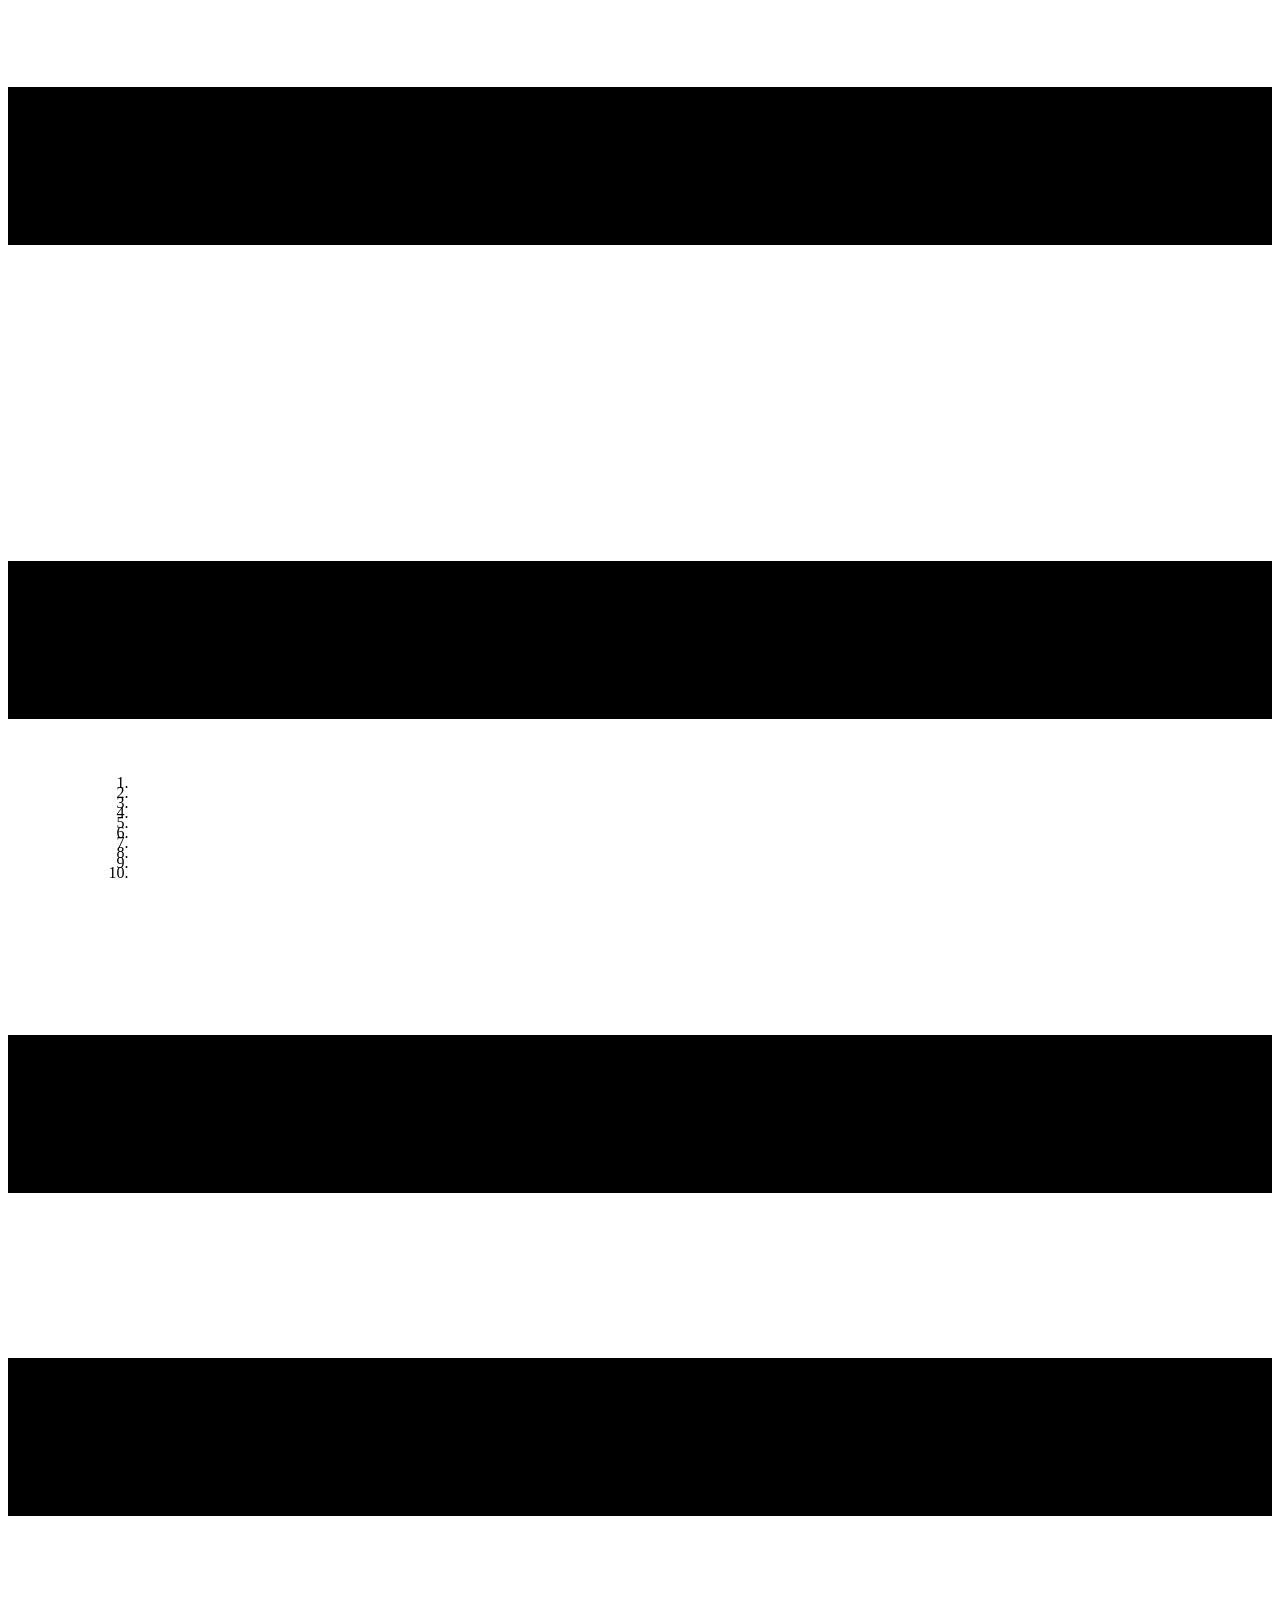
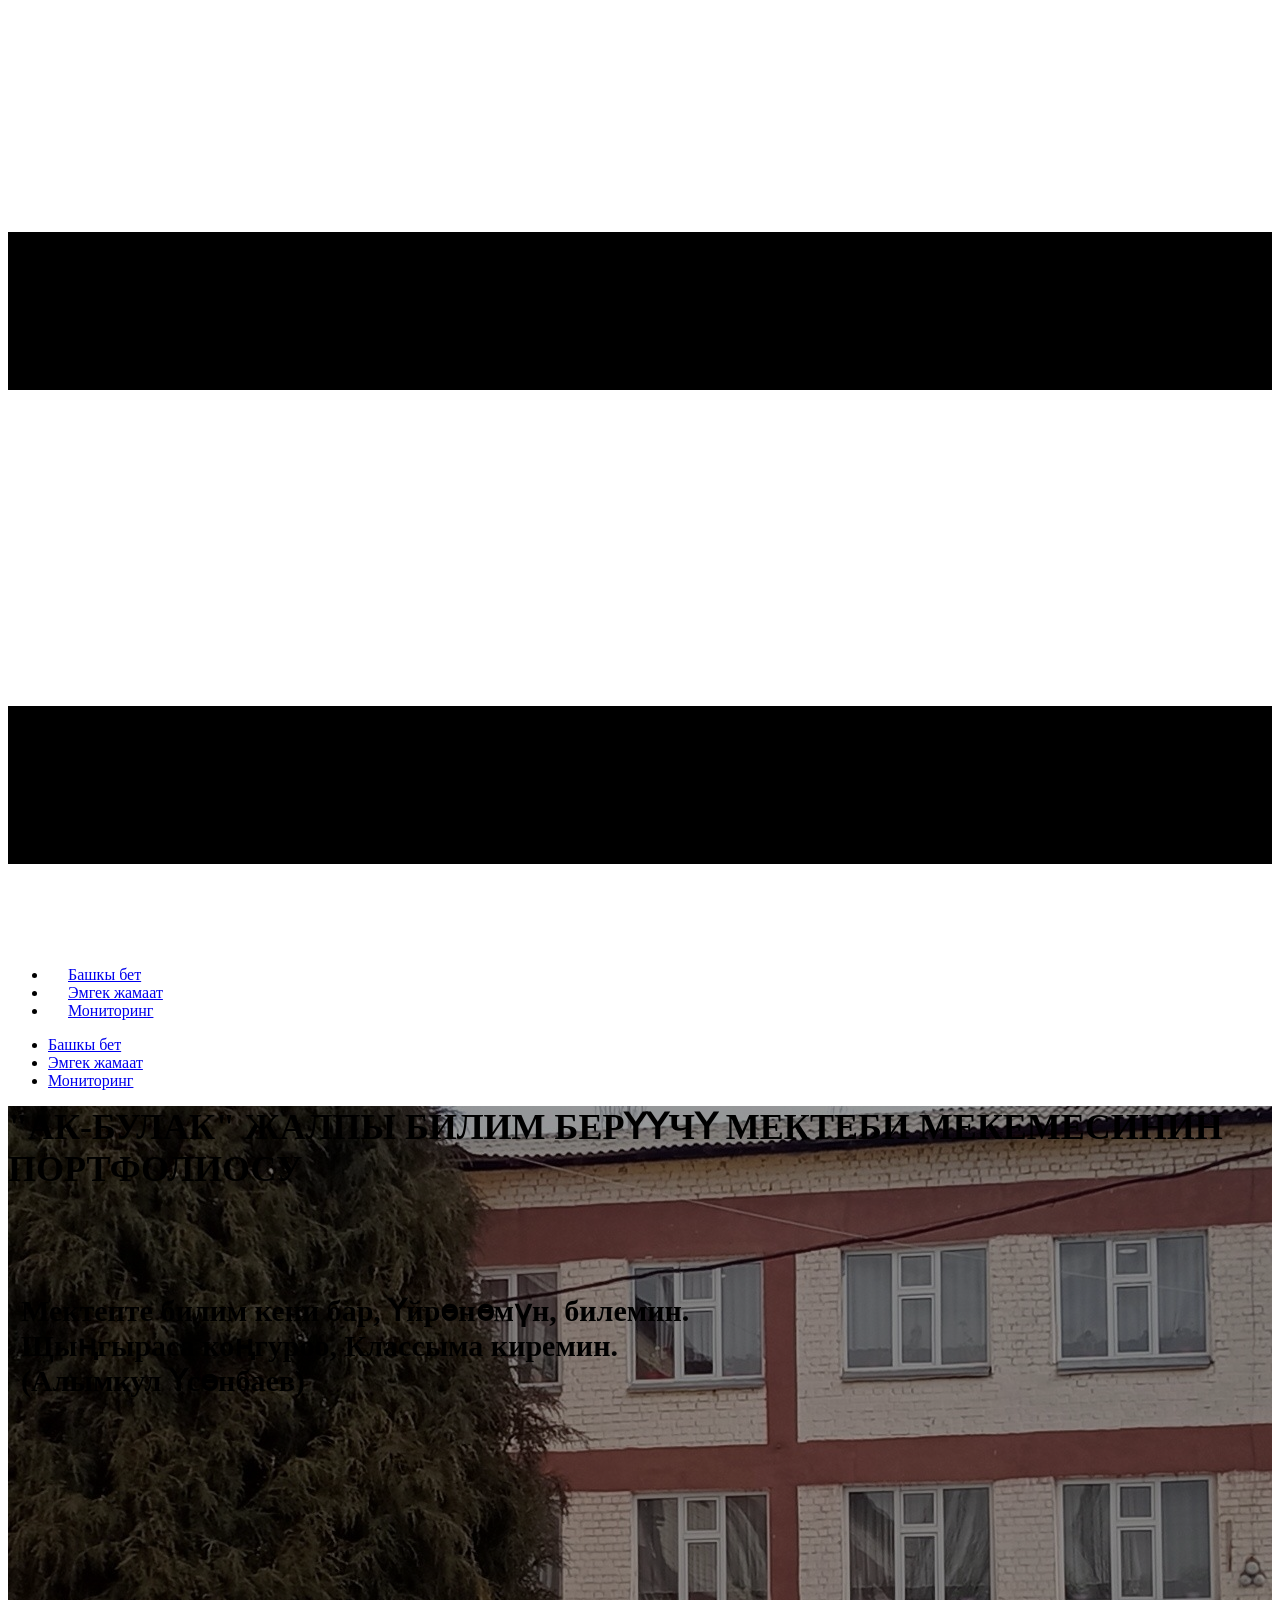
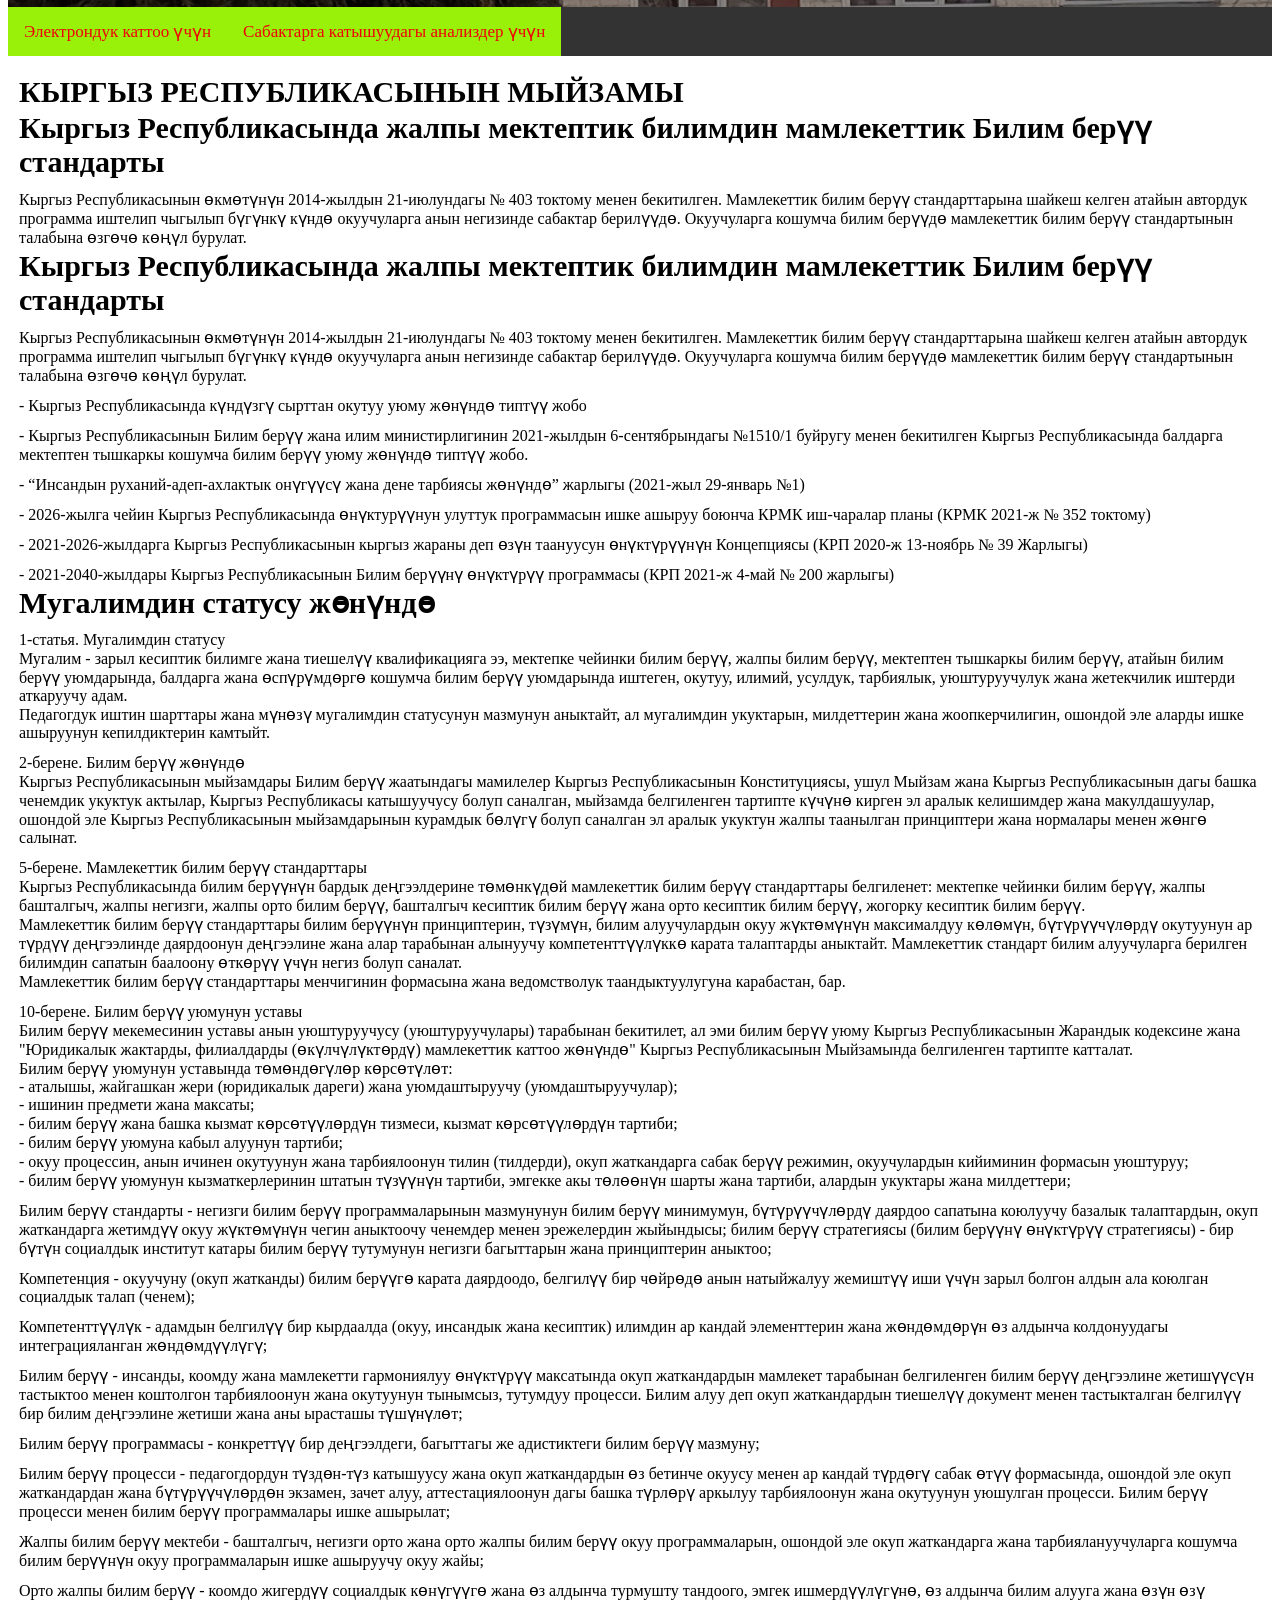
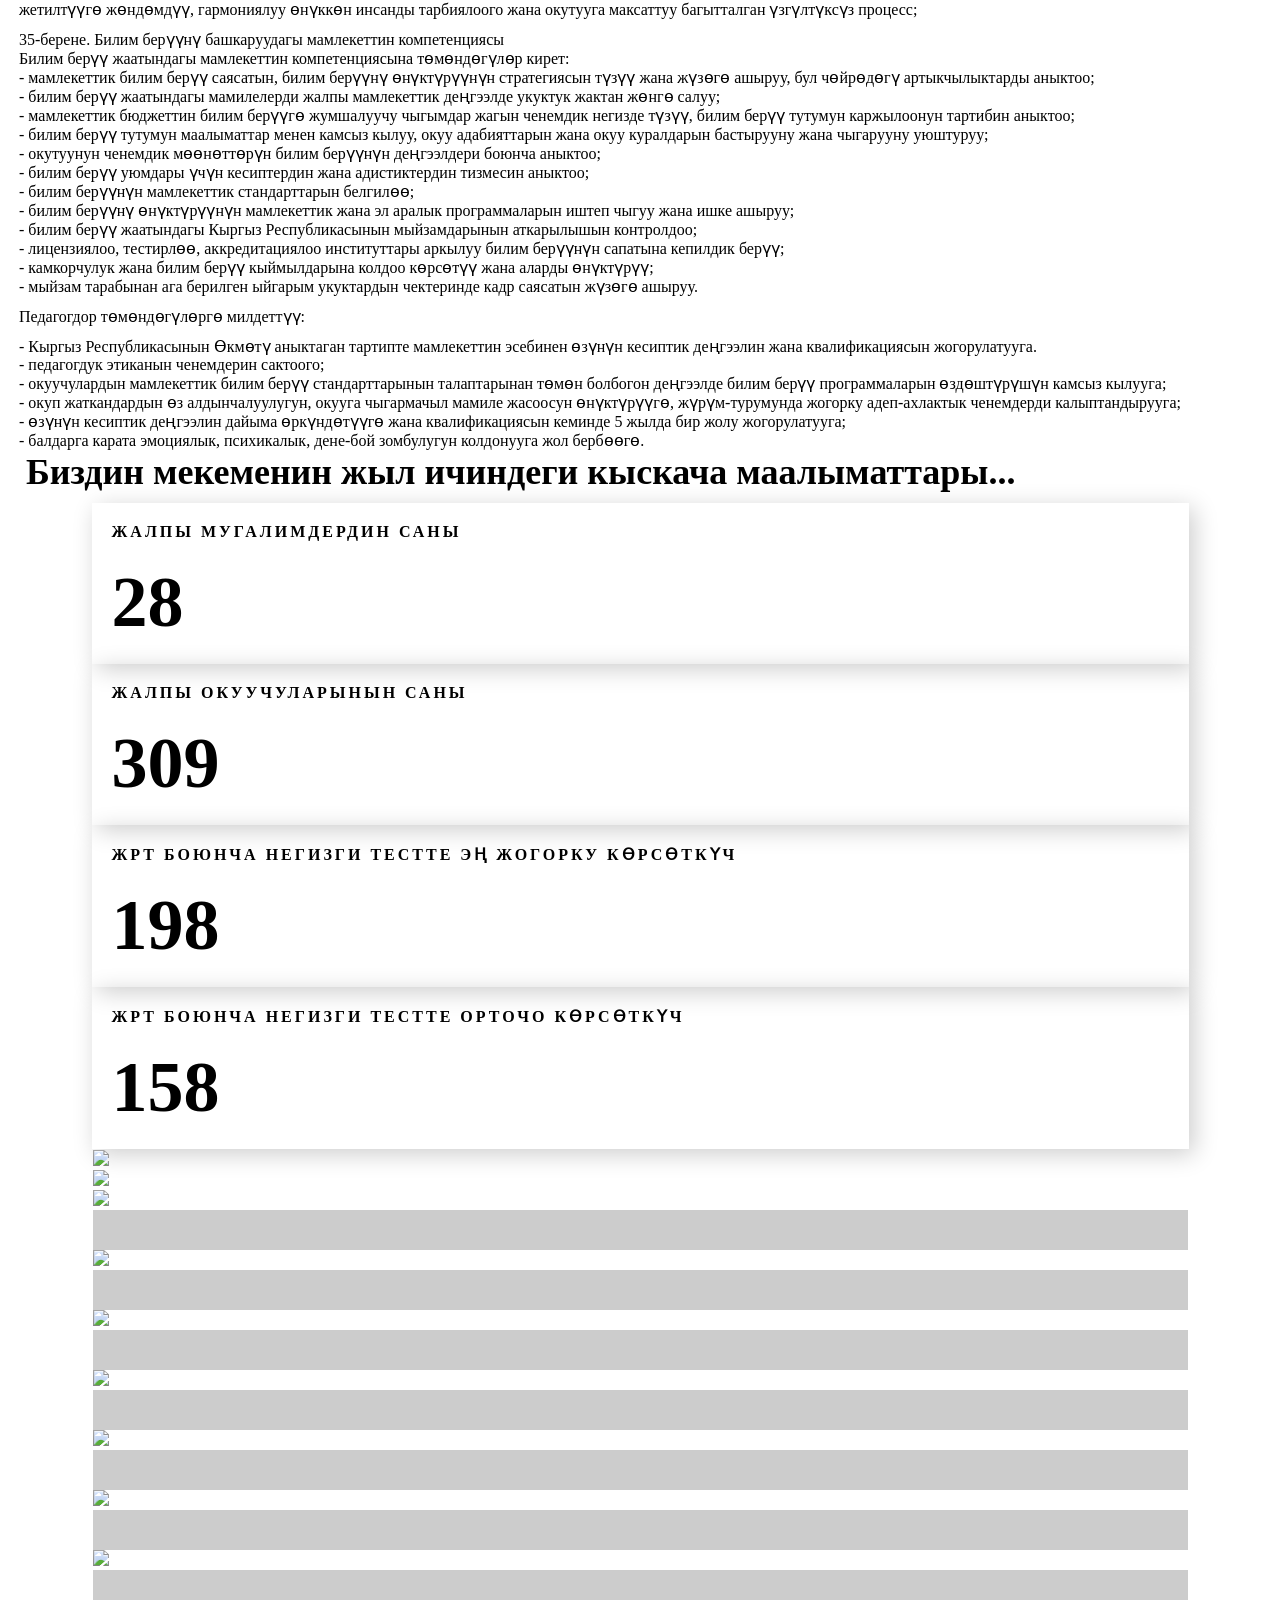
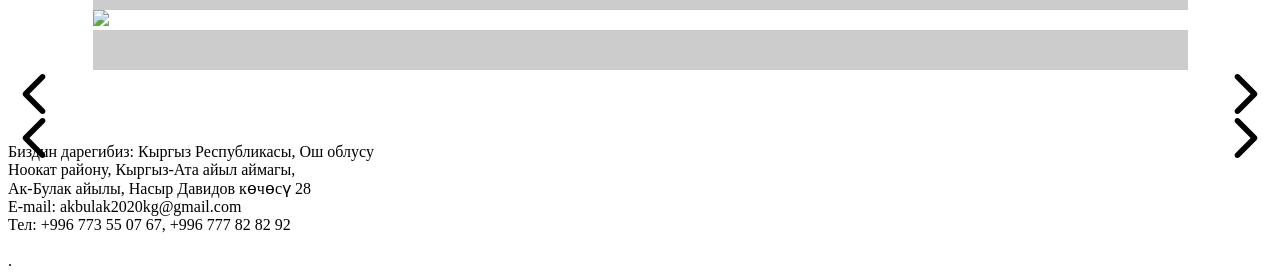
==== commit 6cbb7784: "Add files via upload" ====
--- a/index.html
+++ b/index.html
@@ -72,6 +72,21 @@
           Классыма киремин.
           <br>(Алымкул Үсөнбаев)</p>
       </div>
+    </section>
+    
+    <section>
+<div class="topnav">
+  <a class="active" href="https://docs.google.com/forms/d/e/1FAIpQLSfsiJQaSgIT4_tsO3XjsBokPp0vX7L2qVzhMPtgbY426-13fw/viewform?usp=header" target="_blank">Электрондук каттоо үчүн</a>
+  <a class="active" href="https://docs.google.com/forms/d/e/1FAIpQLSfH-CBE138lbSTgpzcULvr9mb9uXC6CXCjATyqfBPph_m1zaQ/viewform" target="_blank">Сабактарга катышуудагы анализдер үчүн</a>
+</div>
+    </section>
+    <section>
+      <img src="images/ch1.jpg" alt="" width="100%" height="auto">
+      <img src="images/ch2.jpg" alt="" width="100%" height="auto">
+      <img src="images/Tajibay1.jpg" alt="" width="100%" height="auto">
+      <img src="images/Tajibay2.jpg" alt="" width="100%" height="auto">
+      <img src="images/Tajibay3.jpg" alt="" width="100%" height="auto">
+      <img src="images/Tajibay4.jpg" alt="" width="100%" height="auto">
     </section>
     <section class="u-align-center u-clearfix u-text-active-custom-color-4 u-section-2" id="sec-3f55">
       <div class="u-clearfix u-sheet u-valign-middle u-sheet-1">
--- a/index.css
+++ b/index.css
@@ -1226,4 +1226,67 @@
     margin-right: initial;
     margin-left: initial;
   }
+}
+
+
+/* Style the icon bar links */
+.icon-bar a {
+  font-family: "Georgia Regular 400 Italic", Times, serif;
+  display: block;
+  text-align: center;
+  padding: 16px;
+  transition: all 0.3s ease;
+  color: white;
+  font-size: 20px;
+}
+
+/* Style the social media icons with color, if you want */
+.icon-bar a:hover {
+  background-color: #000;
+}
+
+.facebook {
+  background: #3B5998;
+  color: white;
+}
+
+.telegram {
+  background: #55ACEE;
+  color: white;
+}
+
+.instagram {
+  background: #dd4b39;
+  color: white;
+}
+
+
+
+/* жаны ссни кошуу */
+.topnav {
+  font-family: "Georgia", Times, serif;
+  background-color: #333;
+  overflow: hidden;
+}
+
+/* Style the links inside the navigation bar */
+.topnav a {
+  float: left;
+  color: #f8f9f9;
+  text-align: center;
+  padding: 14px 16px;
+  text-decoration: none;
+  font-size: 17px;
+}
+
+/* Change the color of links on hover */
+.topnav a:hover {
+  background-color: #0ab5fe;
+  color: black;
+}
+
+/* Add a color to the active/current link */
+.topnav a.active {
+  background-color: #99f109;
+  color: rgb(239, 3, 3);
 }
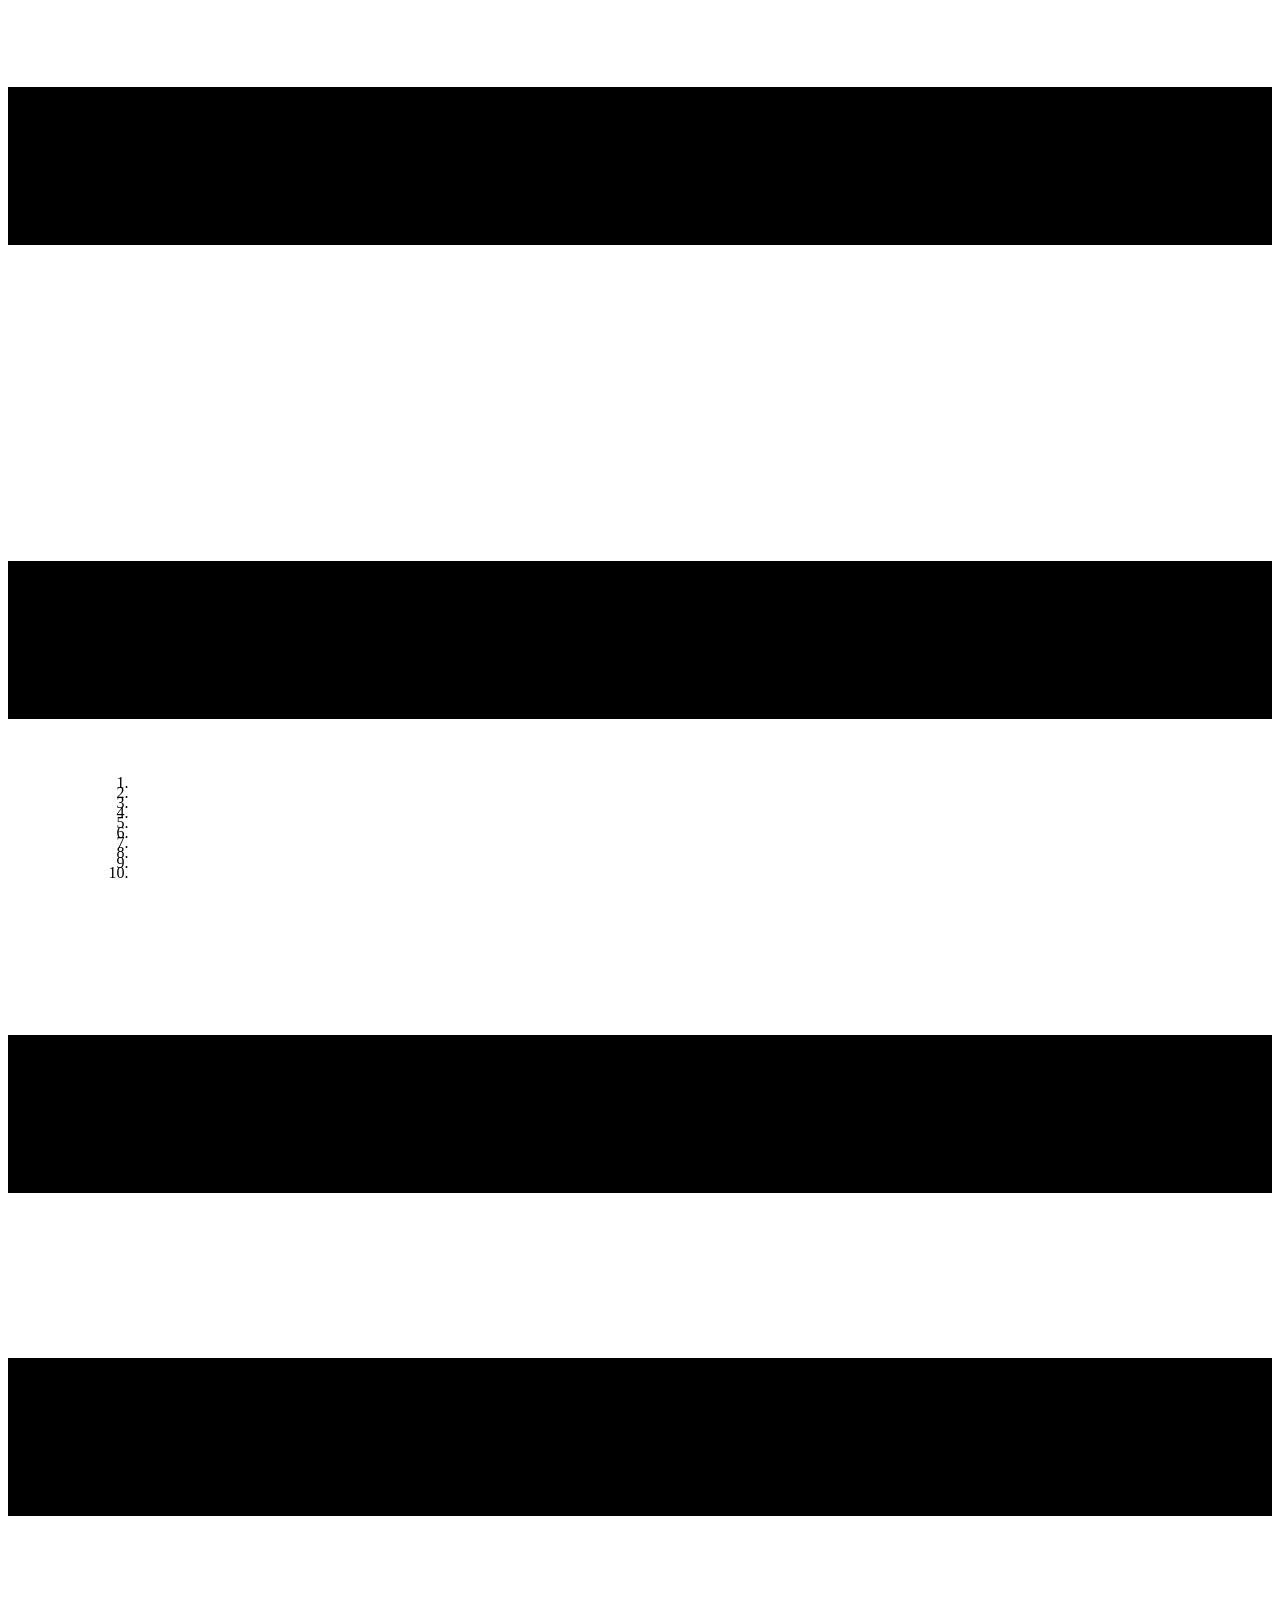
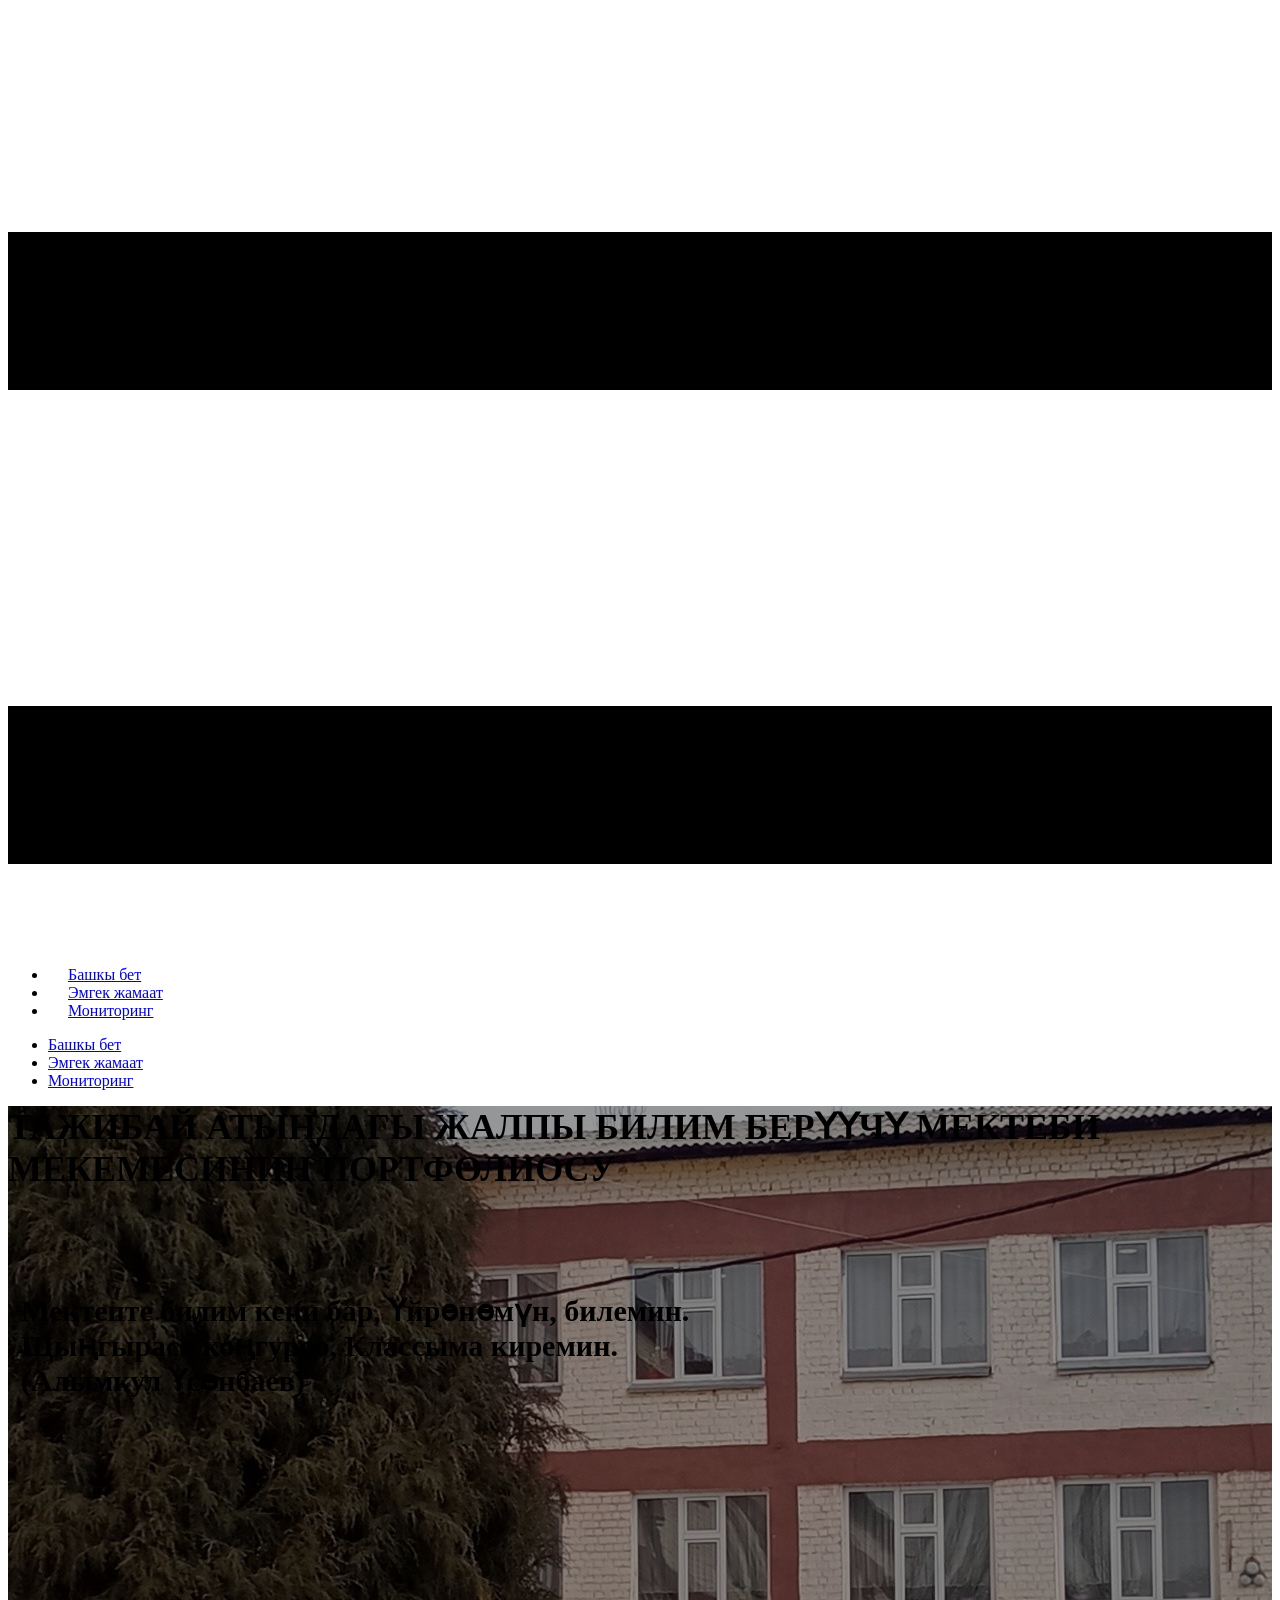
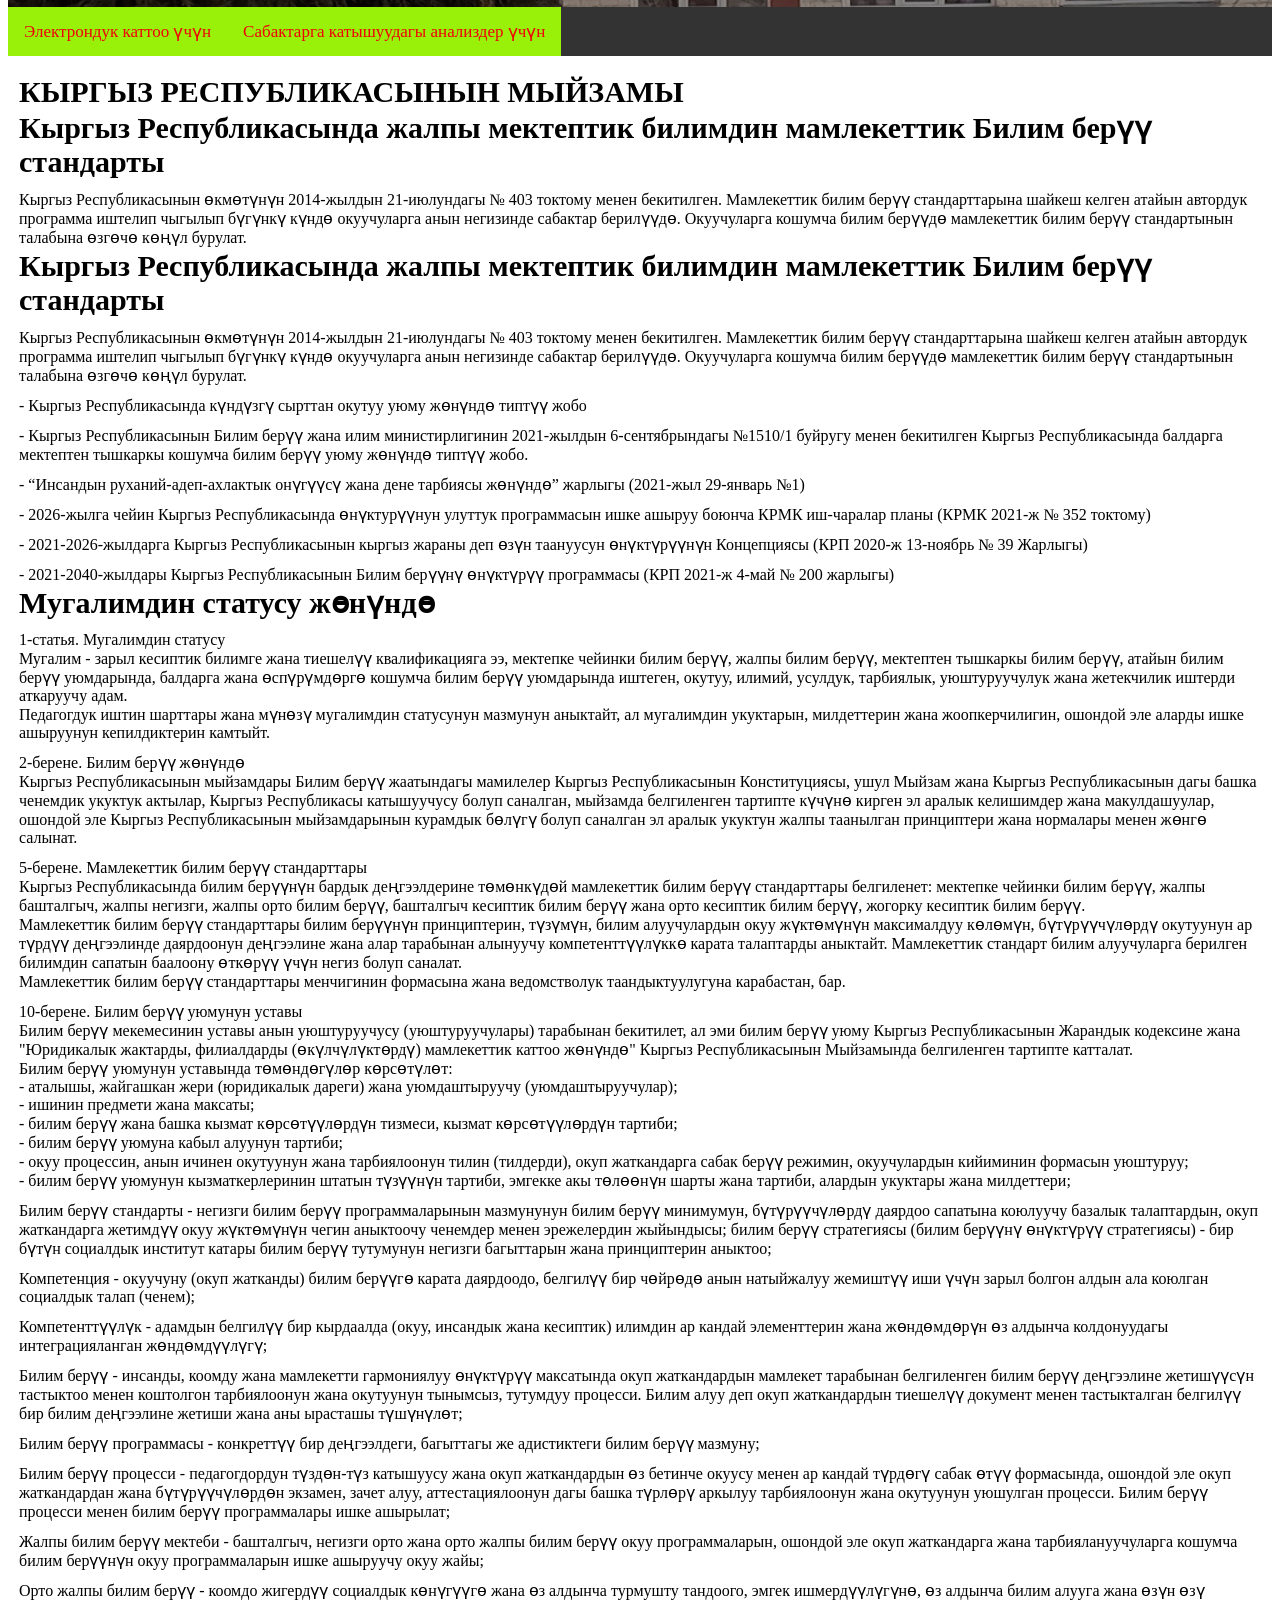
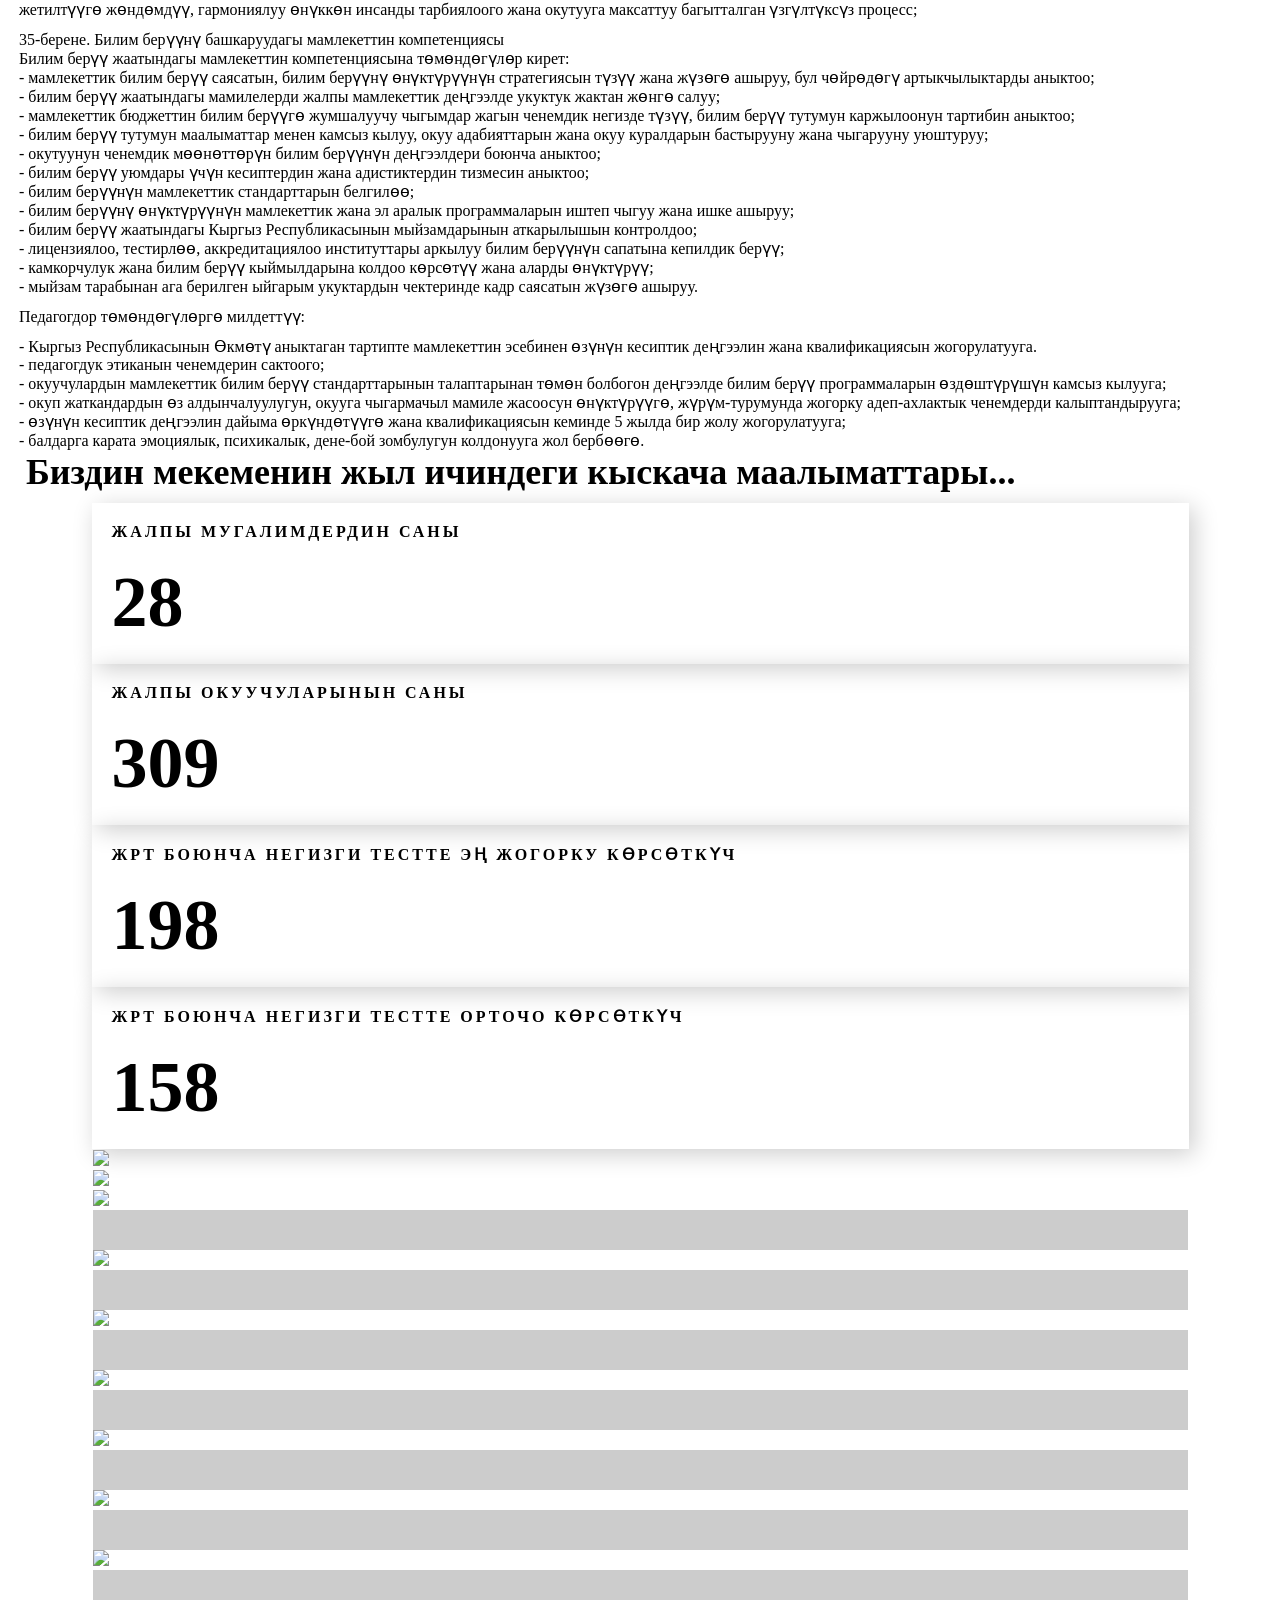
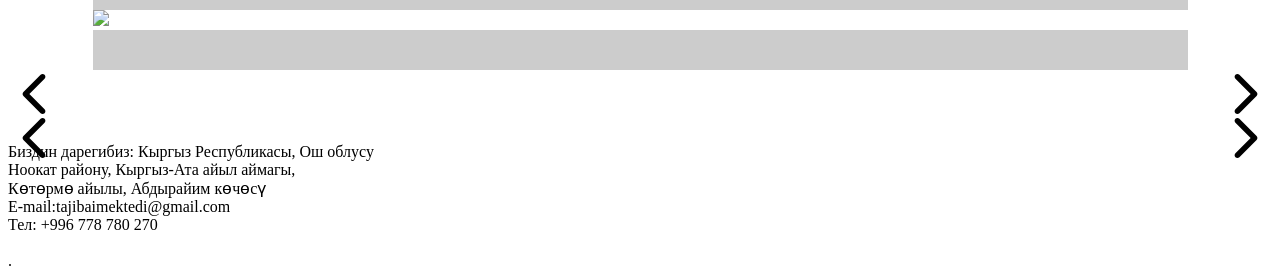
==== commit bd9cd1cd: "Add files via upload" ====
--- a/index.html
+++ b/index.html
@@ -64,7 +64,7 @@
     </header>
     <section class="u-align-center u-clearfix u-image u-shading u-section-1" id="sec-f0cb" data-image-width="1600" data-image-height="900">
       <div class="u-clearfix u-sheet u-valign-middle u-sheet-1">
-        <h1 class="u-align-center u-custom-font u-font-georgia u-text u-text-custom-color-2 u-title u-text-1">"АК-БУЛАК" ЖАЛПЫ БИЛИМ БЕРҮҮЧҮ МЕКТЕБИ МЕКЕМЕСИНИН ПОРТФОЛИОСУ</h1>
+        <h1 class="u-align-center u-custom-font u-font-georgia u-text u-text-custom-color-2 u-title u-text-1">ТАЖИБАЙ АТЫНДАГЫ ЖАЛПЫ БИЛИМ БЕРҮҮЧҮ МЕКТЕБИ МЕКЕМЕСИНИН ПОРТФОЛИОСУ</h1>
         <br><br><br><br><br>
         <p class="u-align-center u-custom-font u-font-georgia u-large-text u-text u-text-variant u-text-2"> Мектепте билим кени бар,
           Үйрөнөмүн, билемин.
@@ -81,12 +81,11 @@
 </div>
     </section>
     <section>
-      <img src="images/ch1.jpg" alt="" width="100%" height="auto">
-      <img src="images/ch2.jpg" alt="" width="100%" height="auto">
       <img src="images/Tajibay1.jpg" alt="" width="100%" height="auto">
       <img src="images/Tajibay2.jpg" alt="" width="100%" height="auto">
       <img src="images/Tajibay3.jpg" alt="" width="100%" height="auto">
       <img src="images/Tajibay4.jpg" alt="" width="100%" height="auto">
+      <img src="images/Tajibay5.jpg" alt="" width="100%" height="auto">
     </section>
     <section class="u-align-center u-clearfix u-text-active-custom-color-4 u-section-2" id="sec-3f55">
       <div class="u-clearfix u-sheet u-valign-middle u-sheet-1">
@@ -452,8 +451,8 @@
     </section>
         <footer class="u-align-center u-text-custom-color-1 u-font-georgia" id="#478ac9">
       <br>Биздин дарегибиз: Кыргыз Республикасы, Ош облусу
-      <br> Ноокат району, Кыргыз-Ата айыл аймагы, <br>Ак-Булак айылы, Насыр Давидов көчөсү 28 
-      <br> E-mail: akbulak2020kg@gmail.com <br>  Тел: +996 773 55 07 67, +996 777 82 82 92
+      <br> Ноокат району, Кыргыз-Ата айыл аймагы, <br>Көтөрмө айылы, Абдырайим көчөсү
+      <br> E-mail:tajibaimektedi@gmail.com <br>  Тел: +996 778 780 270
       <br><br>.
       </div>
     </footer> 
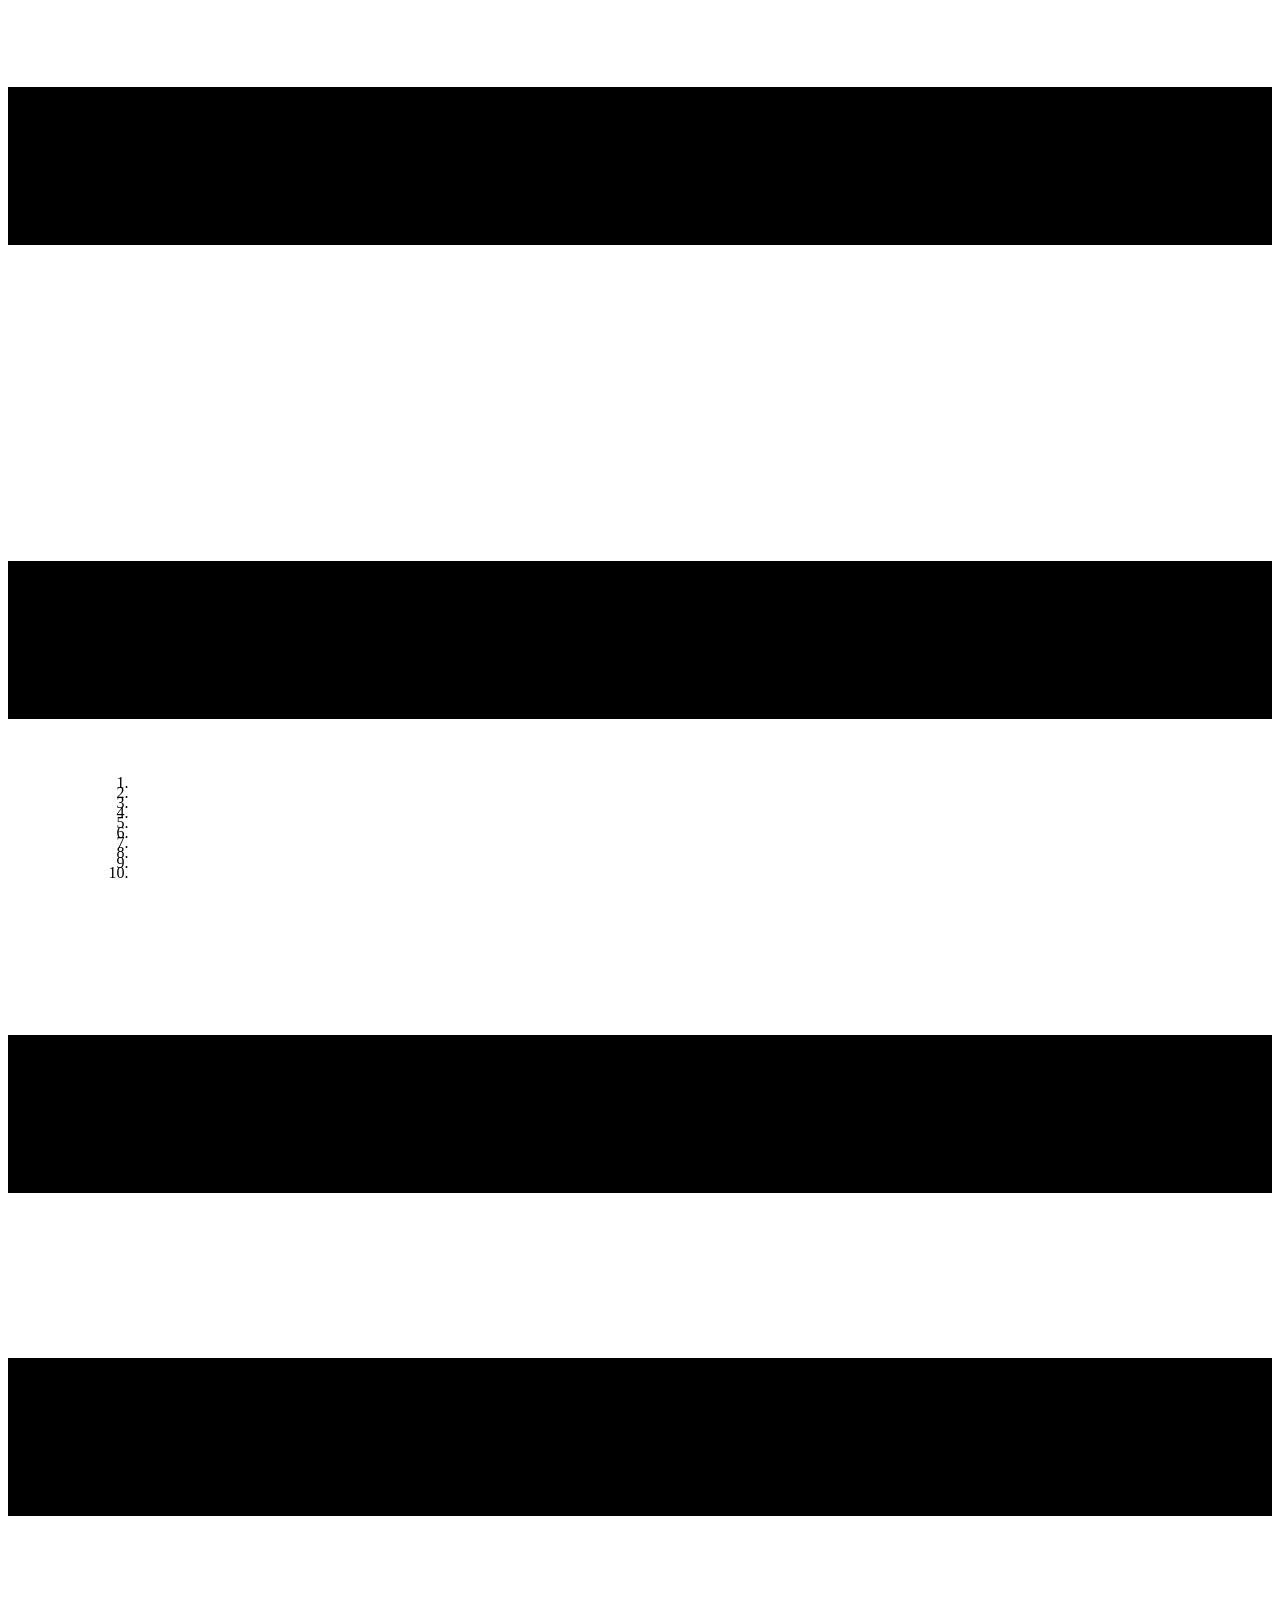
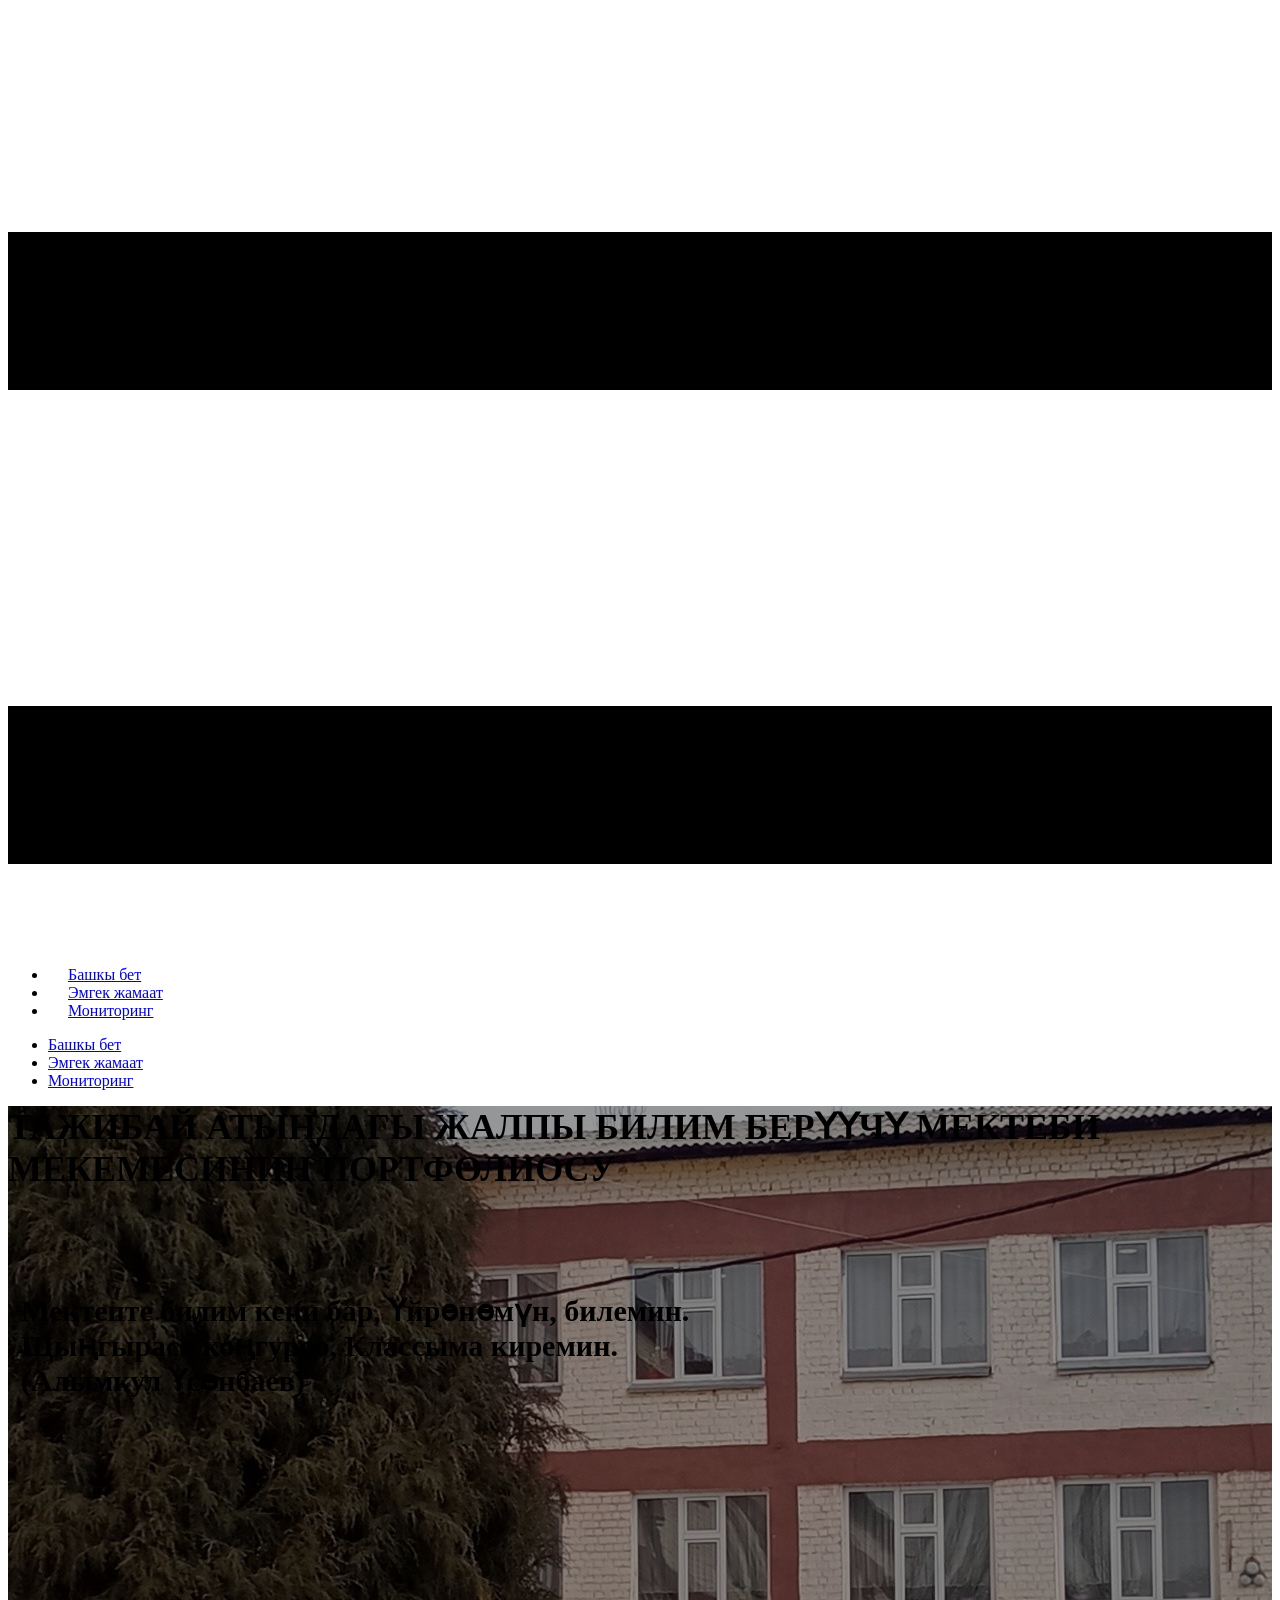
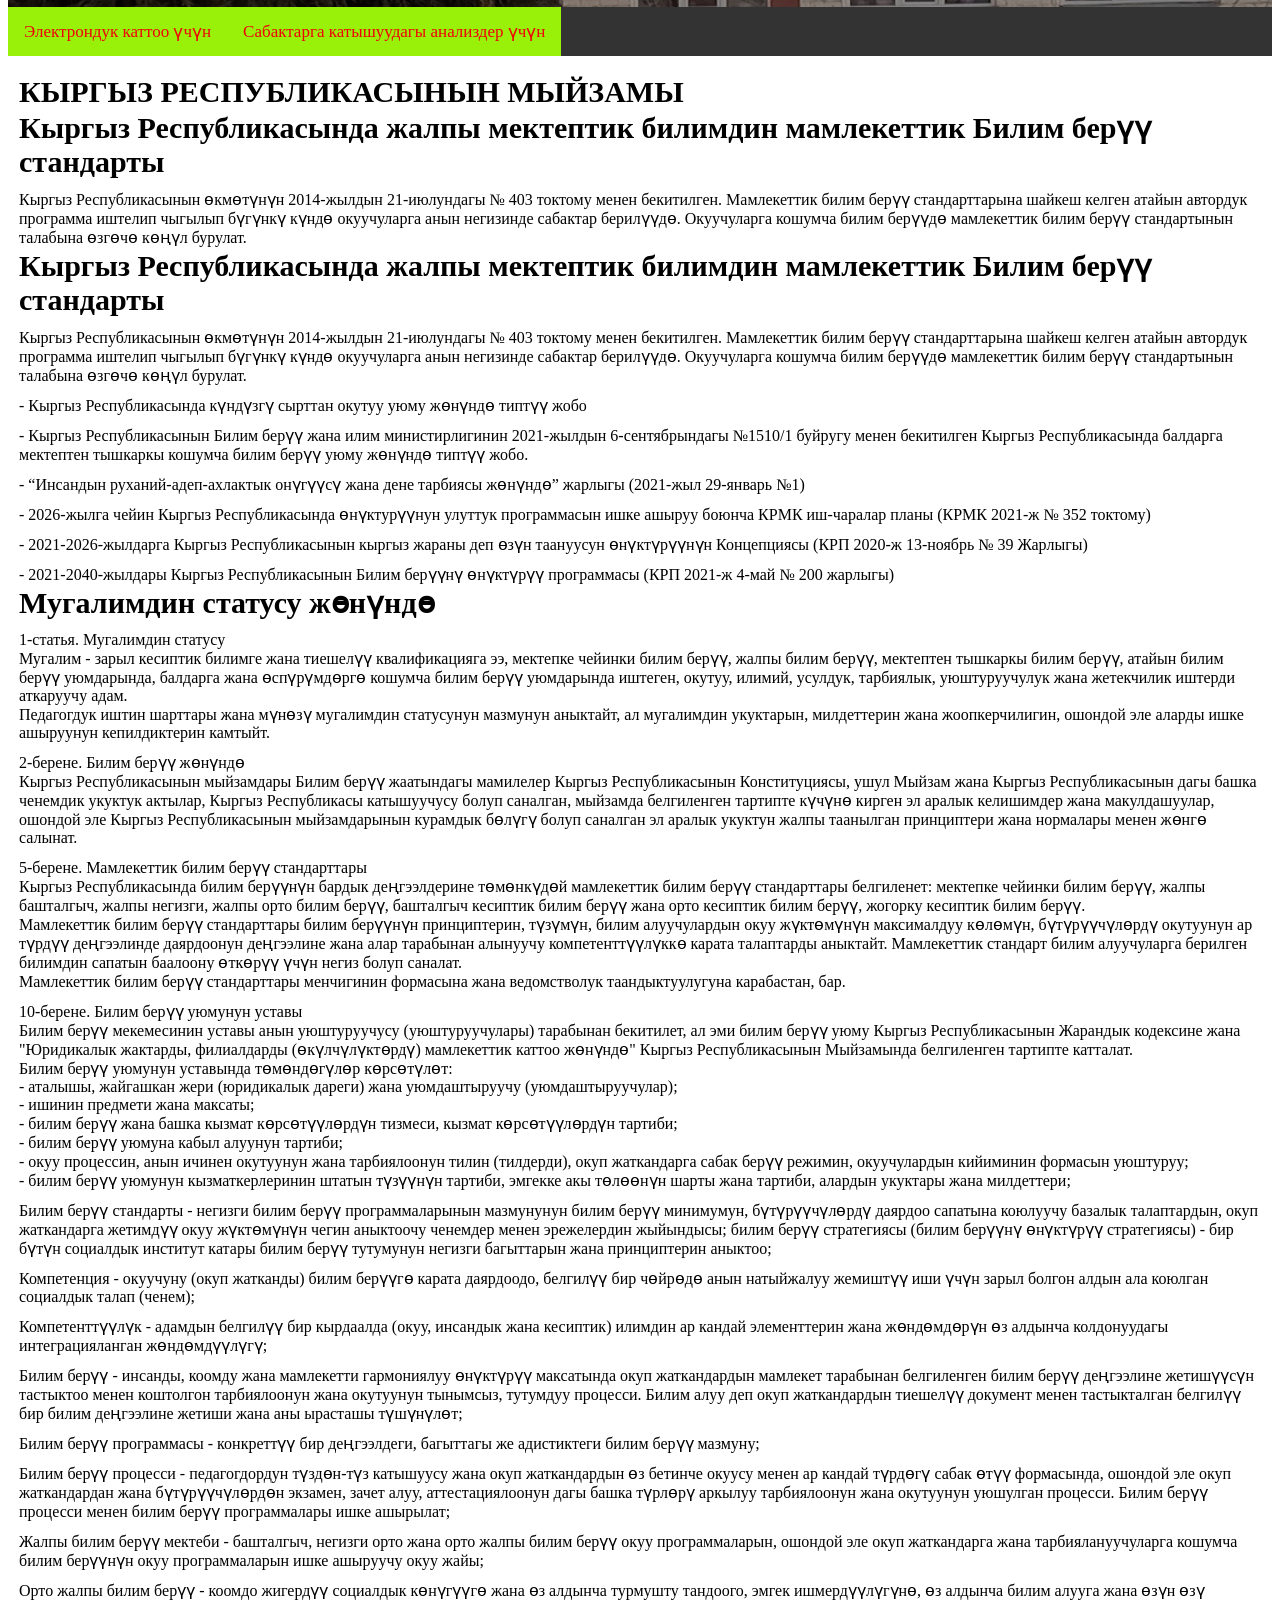
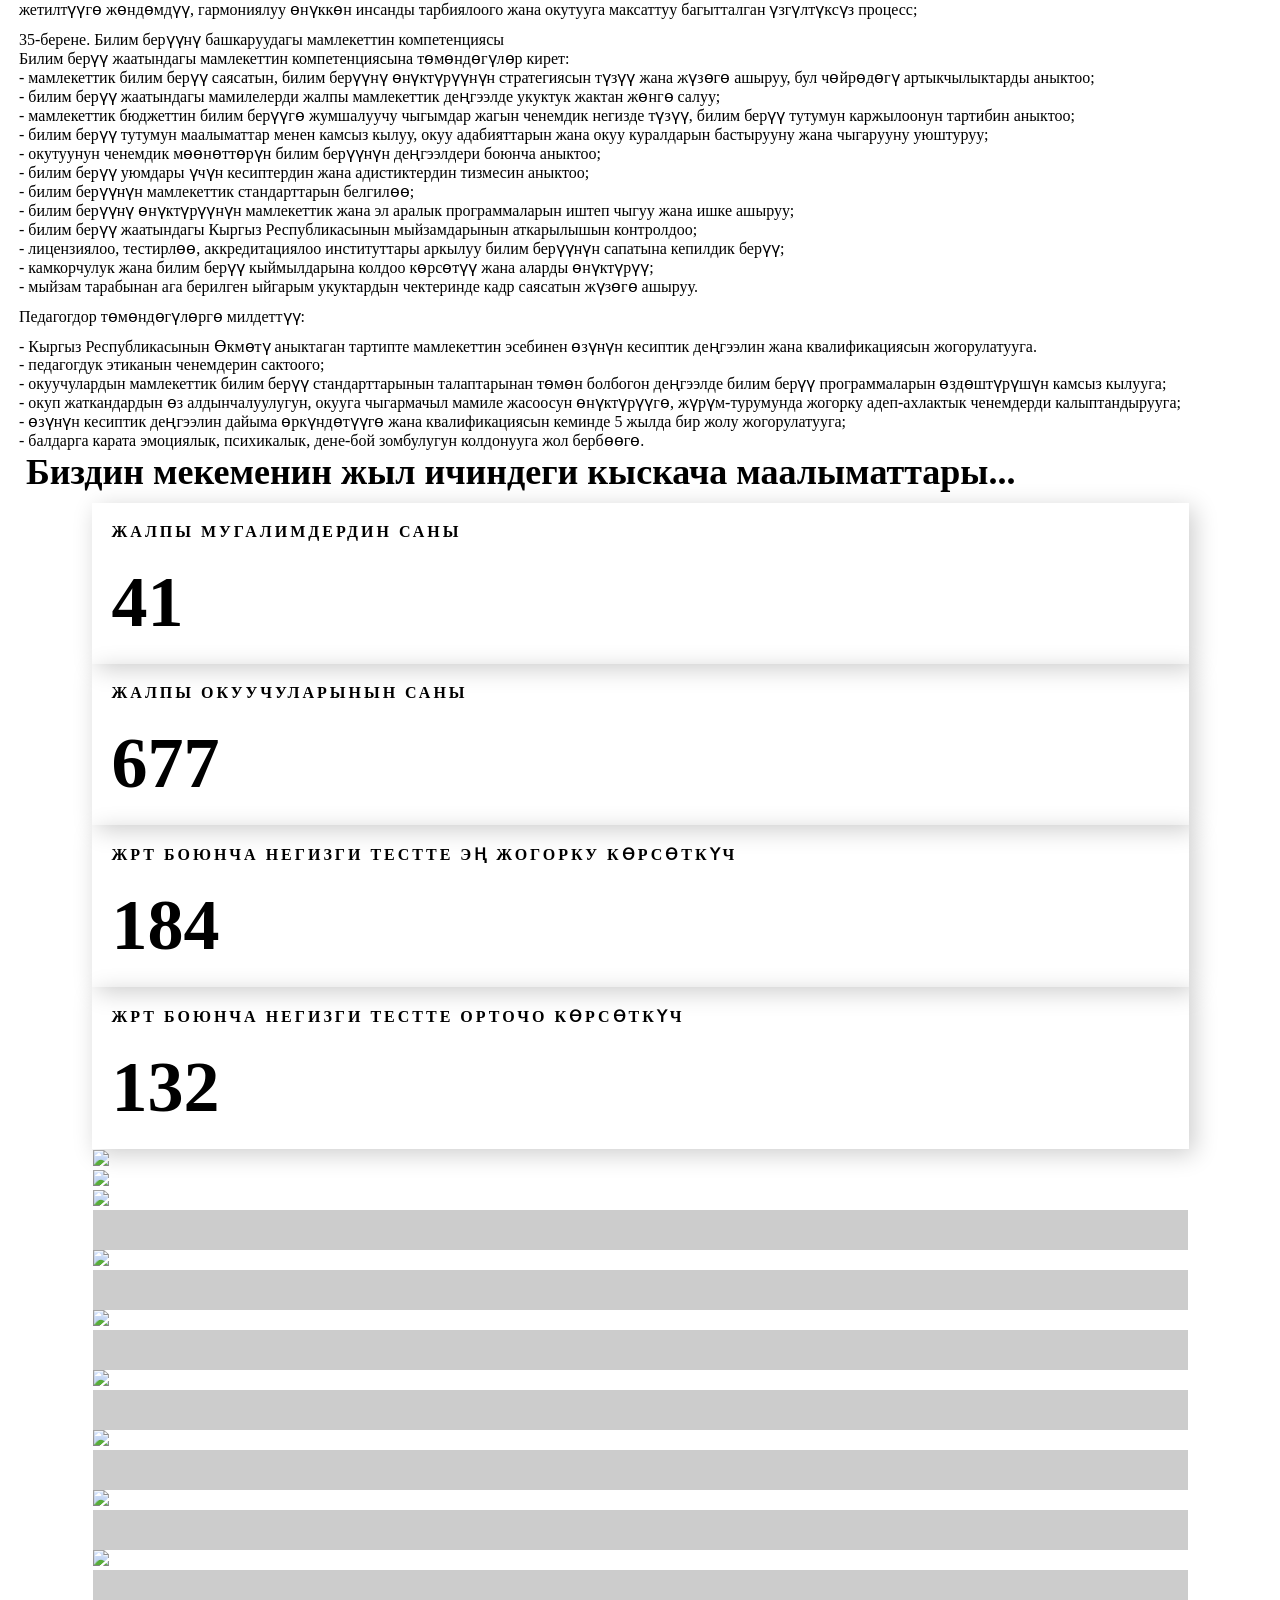
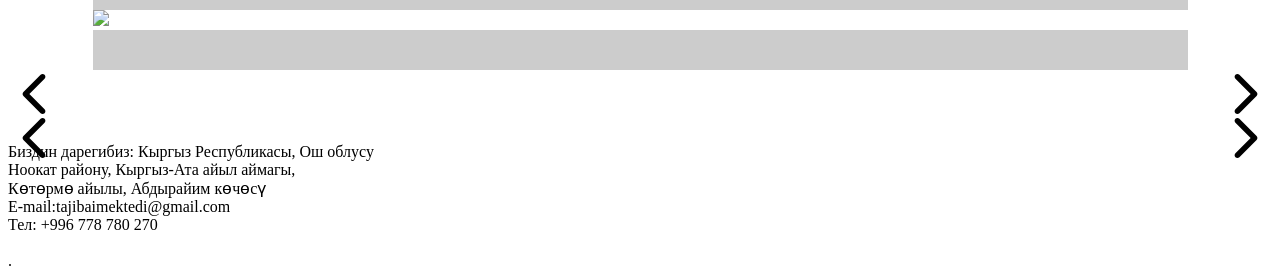
==== commit fe21f618: "Add files via upload" ====
--- a/index.html
+++ b/index.html
@@ -38,7 +38,7 @@
               <li class="u-nav-item">
                 <a class="u-button-style u-nav-link u-text-active-custom-color-4 u-text-hover-custom-color-5" href="index.html" target="_blank" style="padding: 10px 20px;">Башкы бет</a>
 </li><li class="u-nav-item">
-  <a class="u-button-style u-nav-link u-text-active-custom-color-4 u-text-hover-custom-color-5" href="Эмгек.html" target="_blank" style="padding: 10px 20px;">Эмгек жамаат</a>
+  <a class="u-button-style u-nav-link u-text-active-custom-color-4 u-text-hover-custom-color-5" href="Мониторинг.html" target="_blank" style="padding: 10px 20px;">Эмгек жамаат</a>
 </li><li class="u-nav-item">
   <a class="u-button-style u-nav-link u-text-active-custom-color-4 u-text-hover-custom-color-5" href="Мониторинг.html" target="_blank" style="padding: 10px 20px;">Мониторинг</a>
 </li></ul>
@@ -51,7 +51,7 @@
                   <li class="u-nav-item">
                     <a class="u-button-style u-nav-link" href="index.html" target="_blank">Башкы бет</a>
 </li><li class="u-nav-item">
-  <a class="u-button-style u-nav-link" href="Эмгек.html" target="_blank">Эмгек жамаат</a>
+  <a class="u-button-style u-nav-link" href="Мониторинг.html" target="_blank">Эмгек жамаат</a>
 </li><li class="u-nav-item">
   <a class="u-button-style u-nav-link" href="Мониторинг.html" target="_blank">Мониторинг</a>
 </li></ul>
@@ -76,8 +76,8 @@
     
     <section>
 <div class="topnav">
-  <a class="active" href="https://docs.google.com/forms/d/e/1FAIpQLSfsiJQaSgIT4_tsO3XjsBokPp0vX7L2qVzhMPtgbY426-13fw/viewform?usp=header" target="_blank">Электрондук каттоо үчүн</a>
-  <a class="active" href="https://docs.google.com/forms/d/e/1FAIpQLSfH-CBE138lbSTgpzcULvr9mb9uXC6CXCjATyqfBPph_m1zaQ/viewform" target="_blank">Сабактарга катышуудагы анализдер үчүн</a>
+  <a class="active" href="https://docs.google.com/forms/d/e/1FAIpQLSeESJUuSnh2GfsmtBpPfpDhUkznlSplHe2KpaYxgVcWXck3dA/viewform?usp=publish-editor" target="_blank">Электрондук каттоо үчүн</a>
+  <a class="active" href="https://docs.google.com/forms/d/e/1FAIpQLSc4frFO4-0Ya674LCqb-eEvIW5jicYabZTSvJyPiEjSdqRiew/viewform?usp=header" target="_blank">Сабактарга катышуудагы анализдер үчүн</a>
 </div>
     </section>
     <section>
@@ -282,25 +282,25 @@
             <div class="u-align-center u-container-align-center u-container-style u-custom-color-2 u-list-item u-radius-20 u-repeater-item u-shape-round u-list-item-1">
               <div class="u-container-layout u-similar-container u-valign-middle u-container-layout-1">
                 <p class="u-text u-font-georgia u-text-2">Жалпы мугалимдердин саны</p>
-                <h3 class="u-custom-font u-font-montserrat u-text u-text-default u-text-3" data-animation-name="counter" data-animation-event="scroll" data-animation-duration="3000">28</h3>
+                <h3 class="u-custom-font u-font-montserrat u-text u-text-default u-text-3" data-animation-name="counter" data-animation-event="scroll" data-animation-duration="3000">41</h3>
               </div>
             </div>
             <div class="u-align-center u-container-align-center u-container-style u-custom-color-2 u-list-item u-radius-20 u-repeater-item u-shape-round u-list-item-2">
               <div class="u-container-layout u-similar-container u-valign-middle u-container-layout-2">
                 <p class="u-text u-text-default u-text-4">Жалпы окуучуларынын саны</p>
-                <h3 class="u-custom-font u-font-montserrat u-text u-text-default u-text-5" data-animation-name="counter" data-animation-event="scroll" data-animation-duration="3000">309</h3>
+                <h3 class="u-custom-font u-font-montserrat u-text u-text-default u-text-5" data-animation-name="counter" data-animation-event="scroll" data-animation-duration="3000">677</h3>
               </div>
             </div>
             <div class="u-align-center u-container-align-center u-container-style u-custom-color-2 u-list-item u-radius-20 u-repeater-item u-shape-round u-list-item-3">
               <div class="u-container-layout u-similar-container u-valign-middle u-container-layout-3">
                 <p class="u-text u-text-default u-text-6">ЖРТ боюнча негизги тестте эң жогорку көрсөткүч</p>
-                <h3 class="u-custom-font u-font-montserrat u-text u-text-default u-text-7" data-animation-name="counter" data-animation-event="scroll" data-animation-duration="3000">198</h3>
+                <h3 class="u-custom-font u-font-montserrat u-text u-text-default u-text-7" data-animation-name="counter" data-animation-event="scroll" data-animation-duration="3000">184</h3>
               </div>
             </div>
             <div class="u-align-center u-container-align-center u-container-style u-custom-color-2 u-list-item u-radius-20 u-repeater-item u-shape-round u-list-item-4">
               <div class="u-container-layout u-similar-container u-valign-middle u-container-layout-4">
                 <p class="u-text u-text-default u-text-8">ЖРТ боюнча  негизги тестте орточо көрсөткүч</p>
-                <h3 class="u-custom-font u-font-montserrat u-text u-text-default u-text-9" data-animation-name="counter" data-animation-event="scroll" data-animation-duration="3000">158</h3>
+                <h3 class="u-custom-font u-font-montserrat u-text u-text-default u-text-9" data-animation-name="counter" data-animation-event="scroll" data-animation-duration="3000">132</h3>
               </div>
             </div>
           </div>
